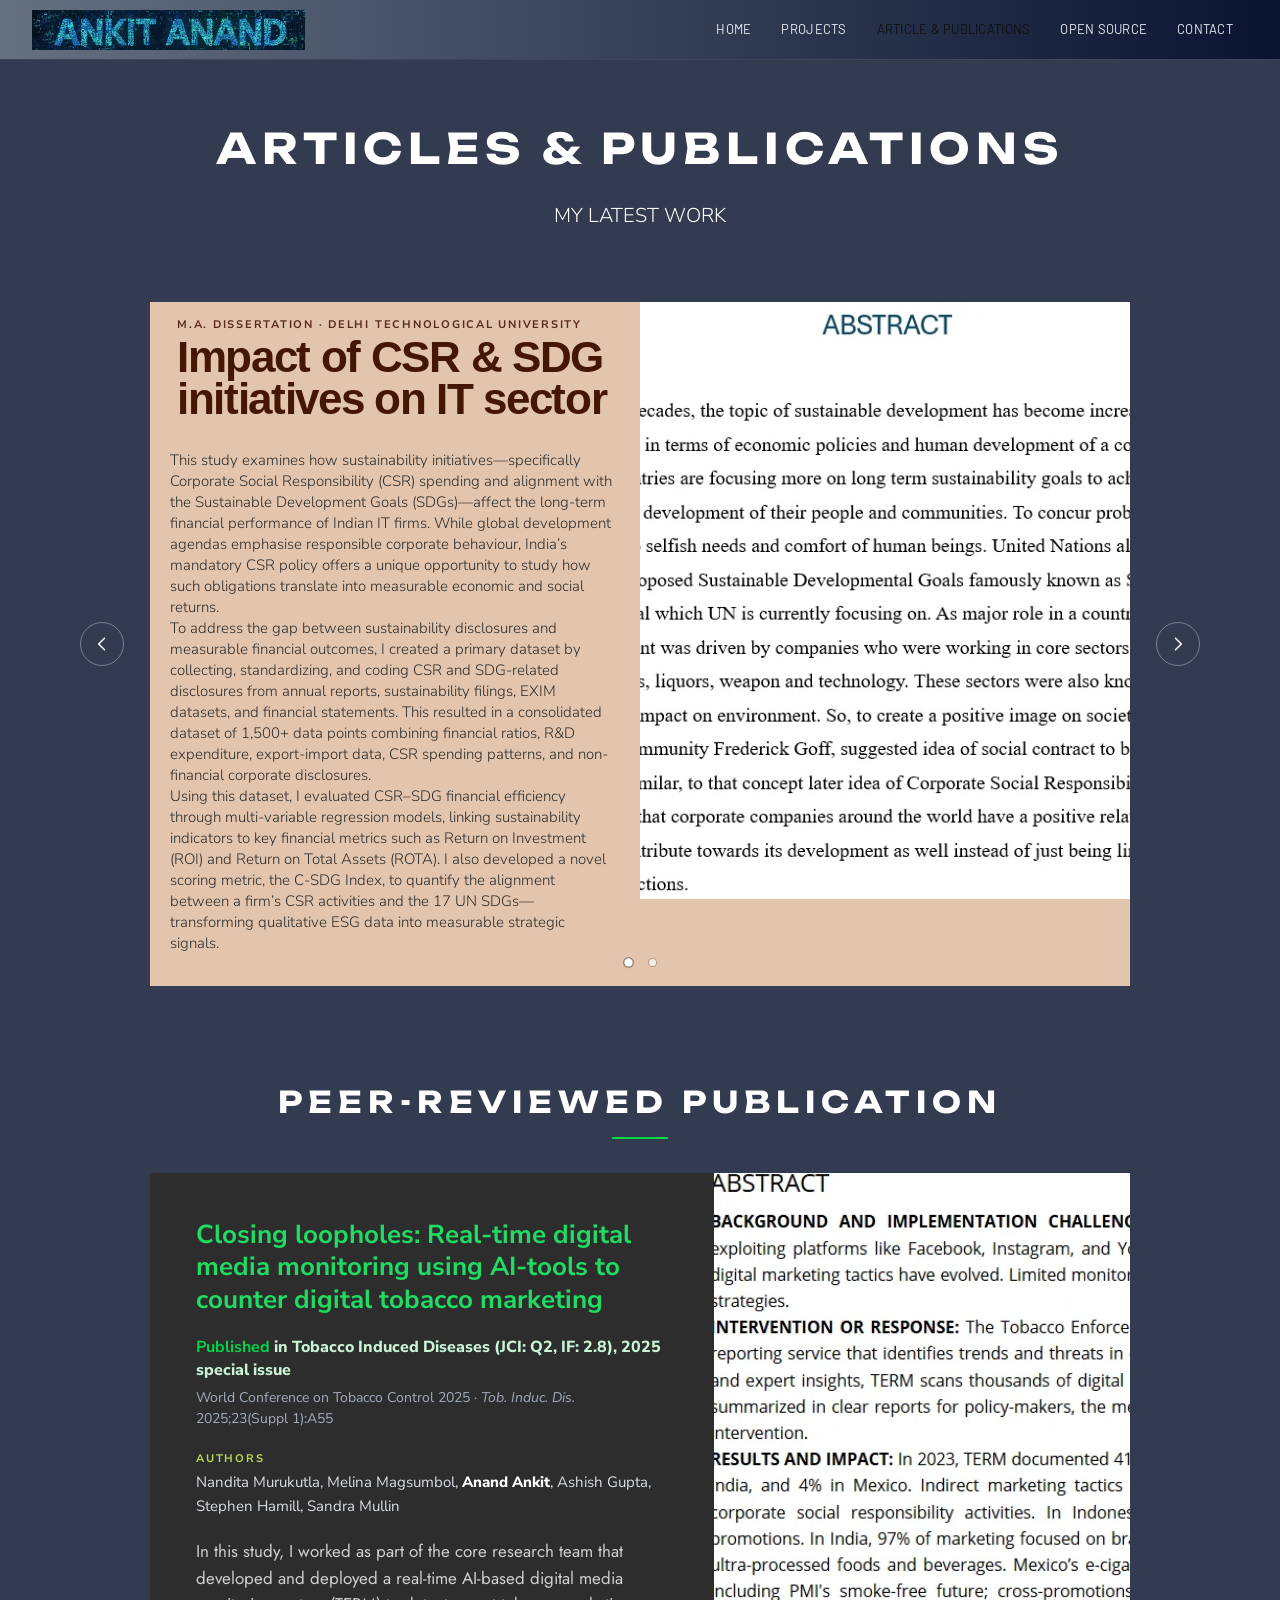
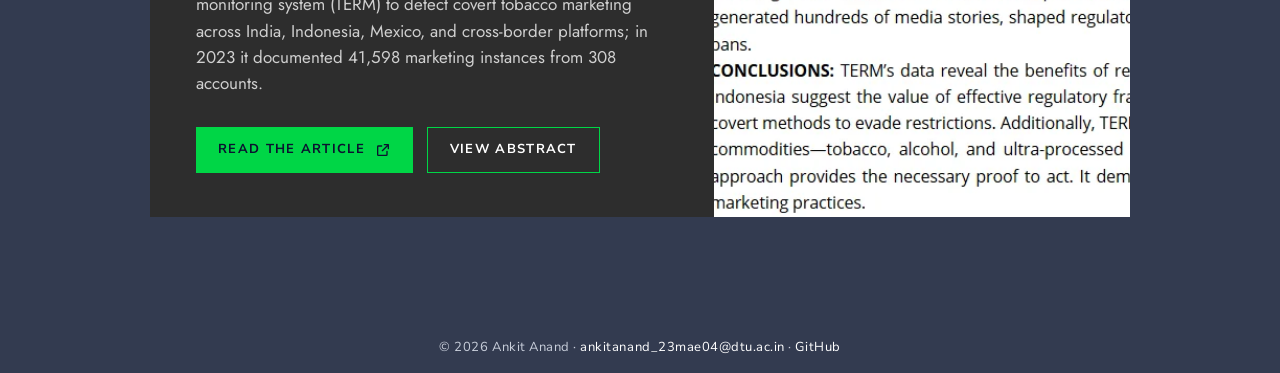
==== articles.html @ e06544c7 "Rebuild site as a recreation of the Wix portfolio Hand-built HTML/CSS/JS copy of the Wix design: her" ====
<!doctype html>
<html lang="en">
<head>
  <meta charset="utf-8">
  <meta name="viewport" content="width=device-width, initial-scale=1">
  <title>articles | Ankit Anand</title>
  <meta name="description" content="Articles and publications by Ankit Anand: an M.A. dissertation on CSR and SDG initiatives in the Indian IT sector, a Bihar–Nigeria poverty study, and a peer-reviewed paper in Tobacco Induced Diseases.">
  <meta name="theme-color" content="#0a1431">
  <link rel="icon" href="favicon.svg" type="image/svg+xml">
  <link rel="preconnect" href="https://fonts.googleapis.com">
  <link rel="preconnect" href="https://fonts.gstatic.com" crossorigin>
  <link href="https://fonts.googleapis.com/css2?family=Arimo:wght@400;700&family=Barlow:wght@300;400;500&family=Jost:wght@300;400;500;600&family=Nunito+Sans:opsz,wght@6..12,300;6..12,400;6..12,600;6..12,700;6..12,800;6..12,900&family=Playfair+Display:wght@700;800;900&family=Poppins:wght@500;600;700&family=Sedgwick+Ave+Display&family=Unbounded:wght@600;700;800&display=swap" rel="stylesheet">
  <link rel="stylesheet" href="assets/css/style.css">
  <link rel="stylesheet" href="assets/css/articles.css">
  <script>document.documentElement.classList.add("js");setTimeout(function(){if(!window.__siteReady)document.documentElement.classList.remove("js")},3000);</script>
  <script src="assets/js/main.js" defer></script>
</head>
<body>
  <a class="skip-link" href="#main">Skip to content</a>
  <header class="site-header">
    <div class="header-inner">
      <a class="logo" href="index.html" aria-label="Ankit Anand, home"><img src="assets/img/logo.webp" alt="Ankit Anand" width="273" height="40"></a>
      <button class="nav-toggle" type="button" aria-expanded="false" aria-controls="site-nav" aria-label="Open menu"><span></span><span></span><span></span></button>
      <nav class="site-nav" id="site-nav" aria-label="Main">
        <a href="index.html">Home</a>
        <a href="projects.html">Projects</a>
        <a href="articles.html" aria-current="page">Article &amp; Publications</a>
        <a href="open-source.html">Open Source</a>
        <a href="index.html#contact">Contact</a>
      </nav>
    </div>
  </header>

  <main id="main" class="art-page">

    <!-- ===== Heading (Wix: Lulo 42px + "MY LATEST WORK") ===== -->
    <header class="art-intro">
      <h1 class="art-title lulo" data-anim="reveal-in">Articles &amp; Publications</h1>
      <h2 class="art-sub" data-anim="fade-in">My latest work</h2>
    </header>

    <!-- ===== Slideshow (Wix: 980×655, two slides, vertical slide transition) ===== -->
    <div class="art-carousel" data-slideshow data-autoplay="7000" role="region" aria-roledescription="carousel" aria-label="My latest work" data-anim="float-in">
      <div class="art-slides" id="art-slides" aria-live="off">

        <div class="art-slide art-slide--csr" data-slide data-anim="fade-in" role="group" aria-roledescription="slide" aria-label="1 of 2">
          <div class="art-copy">
            <p class="art-eyebrow">M.A. dissertation &middot; Delhi Technological University</p>
            <h3 class="art-slide-title">Impact of CSR &amp; SDG initiatives on IT sector</h3>
            <div class="art-text">
              <p>This study examines how sustainability initiatives&mdash;specifically Corporate Social Responsibility (CSR) spending and alignment with the Sustainable Development Goals (SDGs)&mdash;affect the long-term financial performance of Indian IT firms. While global development agendas emphasise responsible corporate behaviour, India&rsquo;s mandatory CSR policy offers a unique opportunity to study how such obligations translate into measurable economic and social returns.</p>
              <p>To address the gap between sustainability disclosures and measurable financial outcomes, I created a primary dataset by collecting, standardizing, and coding CSR and SDG-related disclosures from annual reports, sustainability filings, EXIM datasets, and financial statements. This resulted in a consolidated dataset of 1,500+ data points combining financial ratios, R&amp;D expenditure, export-import data, CSR spending patterns, and non-financial corporate disclosures.</p>
              <p>Using this dataset, I evaluated CSR&ndash;SDG financial efficiency through multi-variable regression models, linking sustainability indicators to key financial metrics such as Return on Investment (ROI) and Return on Total Assets (ROTA). I also developed a novel scoring metric, the C-SDG Index, to quantify the alignment between a firm&rsquo;s CSR activities and the 17 UN SDGs&mdash;transforming qualitative ESG data into measurable strategic signals.</p>
            </div>
          </div>
          <button class="art-media" type="button" data-lightbox="assets/img/article-csr.webp" data-alt="Abstract of the dissertation on CSR and SDG initiatives in the Indian IT sector" data-caption="Abstract &mdash; Impact of CSR &amp; SDG initiatives on IT sector (M.A. dissertation)">
            <span class="sr-only">Enlarge image: </span>
            <img src="assets/img/article-csr.webp" alt="Abstract of the dissertation on CSR and SDG initiatives in the Indian IT sector" width="762" height="609" fetchpriority="high">
            <span class="art-zoom" aria-hidden="true"><svg viewBox="0 0 24 24" width="18" height="18" focusable="false"><circle cx="10.5" cy="10.5" r="6.5" fill="none" stroke="currentColor" stroke-width="2"/><path d="M15.5 15.5 21 21M10.5 7.5v6m-3-3h6" fill="none" stroke="currentColor" stroke-width="2" stroke-linecap="round"/></svg></span>
          </button>
        </div>

        <div class="art-slide art-slide--bihar" data-slide data-anim="fade-in" role="group" aria-roledescription="slide" aria-label="2 of 2" hidden>
          <div class="art-copy">
            <h3 class="art-slide-title">Development and Poverty Disparities: A Comparative Analysis of Bihar and Nigeria</h3>
            <div class="art-text">
              <p>I conducted primary field research, designing and administering my own household questionnaire to capture updated deprivation indicators across education, health, and living standards. To estimate current poverty and development levels, I compared India&rsquo;s 2011 MPI and HDI datasets with projected values for 2024 using a multi-method approach. This included applying the Rangarajan Committee (2014) poverty methodology, incorporating Suresh Tendulkar&rsquo;s (2005) consumption norms, and adjusting all poverty and consumption indicators using inflation-corrected MPCE indices.</p>
              <p>This integrated framework allowed me to reconstruct and update multidimensional poverty estimates and evaluate changes in human development over time.</p>
            </div>
          </div>
          <button class="art-media" type="button" data-lightbox="assets/img/article-bihar.webp" data-alt="Objectives of the study and a mind map of Bihar's socio-economic profile" data-caption="Objectives of the study &mdash; Development and Poverty Disparities: Bihar and Nigeria">
            <span class="sr-only">Enlarge image: </span>
            <img src="assets/img/article-bihar.webp" alt="Objectives of the study (HDI, household survey, MPI, agriculture) and a mind map of Bihar's socio-economic profile" width="888" height="693" fetchpriority="low" decoding="async">
            <span class="art-zoom" aria-hidden="true"><svg viewBox="0 0 24 24" width="18" height="18" focusable="false"><circle cx="10.5" cy="10.5" r="6.5" fill="none" stroke="currentColor" stroke-width="2"/><path d="M15.5 15.5 21 21M10.5 7.5v6m-3-3h6" fill="none" stroke="currentColor" stroke-width="2" stroke-linecap="round"/></svg></span>
          </button>
        </div>

      </div>

      <div class="art-controls">
        <button class="art-arrow art-prev" type="button" data-prev aria-controls="art-slides" aria-label="Previous slide"><svg viewBox="0 0 24 24" width="20" height="20" aria-hidden="true" focusable="false"><path d="M15 5 8 12l7 7" fill="none" stroke="currentColor" stroke-width="1.8" stroke-linecap="round" stroke-linejoin="round"/></svg></button>
        <div class="art-dots" role="group" aria-label="Choose a slide">
          <button class="art-dot" type="button" data-goto="0" aria-controls="art-slides" aria-current="true" aria-label="Show slide 1: Impact of CSR &amp; SDG initiatives on IT sector"></button>
          <button class="art-dot" type="button" data-goto="1" aria-controls="art-slides" aria-current="false" aria-label="Show slide 2: Development and Poverty Disparities"></button>
        </div>
        <button class="art-arrow art-next" type="button" data-next aria-controls="art-slides" aria-label="Next slide"><svg viewBox="0 0 24 24" width="20" height="20" aria-hidden="true" focusable="false"><path d="m9 5 7 7-7 7" fill="none" stroke="currentColor" stroke-width="1.8" stroke-linecap="round" stroke-linejoin="round"/></svg></button>
      </div>
    </div>

    <!-- ===== Peer-reviewed publication (home "Thesis & Publication" style) ===== -->
    <section class="art-pub" aria-labelledby="pub-heading">
      <h2 class="art-pub-heading lulo" id="pub-heading" data-anim="reveal-in">Peer-reviewed publication</h2>
      <article class="art-pub-card" data-anim="float-in">
        <div class="art-pub-body">
          <h3 class="art-pub-title"><a href="https://www.tobaccoinduceddiseases.org/Closing-loopholes-Real-time-digital-media-monitoring-using-AI-tools-to-counter-digital,206618,0,2.html" target="_blank" rel="noopener">Closing loopholes: Real-time digital media monitoring using AI-tools to counter digital tobacco marketing<span class="sr-only"> (opens in a new tab)</span></a></h3>
          <p class="art-pub-meta"><b>Published</b> in Tobacco Induced Diseases (JCI: Q2, IF: 2.8), 2025 special issue</p>
          <p class="art-pub-cite">World Conference on Tobacco Control 2025 &middot; <cite>Tob. Induc. Dis.</cite> 2025;23(Suppl 1):A55</p>
          <p class="art-pub-authors"><span class="art-pub-label">Authors</span>Nandita Murukutla, Melina Magsumbol, <strong>Anand Ankit</strong>, Ashish Gupta, Stephen Hamill, Sandra Mullin</p>
          <p class="art-pub-summary">In this study, I worked as part of the core research team that developed and deployed a real-time AI-based digital media monitoring system (TERM) to detect covert tobacco marketing across India, Indonesia, Mexico, and cross-border platforms; in 2023 it documented 41,598 marketing instances from 308 accounts.</p>
          <div class="art-pub-actions">
            <a class="btn-green" href="https://www.tobaccoinduceddiseases.org/Closing-loopholes-Real-time-digital-media-monitoring-using-AI-tools-to-counter-digital,206618,0,2.html" target="_blank" rel="noopener">Read the article<span class="sr-only"> (opens in a new tab)</span><svg viewBox="0 0 24 24" width="16" height="16" aria-hidden="true" focusable="false"><path d="M14 4h6v6m0-6-9 9m7 1v5a1 1 0 0 1-1 1H5a1 1 0 0 1-1-1V7a1 1 0 0 1 1-1h5" fill="none" stroke="currentColor" stroke-width="2" stroke-linecap="round" stroke-linejoin="round"/></svg></a>
            <button class="btn-outline" type="button" data-lightbox="assets/img/abstract.webp" data-alt="Conference abstract: background, intervention, results and conclusions of the TERM study" data-caption="Abstract &mdash; World Conference on Tobacco Control 2025, Tobacco Induced Diseases">View abstract</button>
          </div>
        </div>
        <!-- mouse shortcut to the same lightbox; keyboard users have the "View abstract" button -->
        <div class="art-pub-preview" data-lightbox="assets/img/abstract.webp" data-alt="Conference abstract: background, intervention, results and conclusions of the TERM study" data-caption="Abstract &mdash; World Conference on Tobacco Control 2025, Tobacco Induced Diseases">
          <img src="assets/img/abstract.webp" alt="Abstract of the TERM study: background, intervention, results and conclusions" width="919" height="615" loading="lazy" decoding="async">
          <span class="art-zoom" aria-hidden="true"><svg viewBox="0 0 24 24" width="18" height="18" focusable="false"><circle cx="10.5" cy="10.5" r="6.5" fill="none" stroke="currentColor" stroke-width="2"/><path d="M15.5 15.5 21 21M10.5 7.5v6m-3-3h6" fill="none" stroke="currentColor" stroke-width="2" stroke-linecap="round"/></svg></span>
        </div>
      </article>
    </section>

  </main>

  <footer class="site-footer">
    <p>&copy; <span data-year>2026</span> Ankit Anand &middot; <a href="mailto:ankitanand_23mae04@dtu.ac.in">ankitanand_23mae04@dtu.ac.in</a> &middot; <a href="https://github.com/Chuggu12" target="_blank" rel="noopener">GitHub</a></p>
  </footer>

  <script>
    /* Carousel extras that main.js does not cover:
       1. screen readers stay quiet while the slides auto-rotate and hear each change once the
          visitor takes control (WAI-ARIA carousel pattern);
       2. autoplay stays paused while an image is open in the lightbox, so the slide (and the
          button that gets focus back on close) is still showing when the dialog closes. */
    (function () {
      var root = document.querySelector(".art-carousel");
      var live = document.getElementById("art-slides");
      if (!root || !live) return;
      var polite = function () { live.setAttribute("aria-live", "polite"); };
      root.addEventListener("focusin", polite);
      root.addEventListener("click", polite);
      document.addEventListener("mouseleave", function (e) {
        if (e.target === root && document.querySelector("dialog[open]")) e.stopPropagation();
      }, true);
    })();
  </script>
</body>
</html>
---- assets/css/style.css ----
/* =========================================================
   Ankit Anand — site styles (hand-built recreation of the Wix design)
   Shared tokens, header/footer, Wix-style motion, and home page sections.
   Page-specific styles live in projects.css / articles.css / open-source.css
   ========================================================= */

:root {
  /* palette sampled from the Wix site */
  --navy: #091330;
  --navy-2: #0a1431;
  --slate: #333b50;
  --slate-2: #4d5466;
  --slate-3: #52596c;
  --gray-band: #5d5d60;
  --charcoal: #2d2d2d;
  --header-l: #657081;
  --green: #00d646;
  --lime: #c2ff00;
  --olive: #bada55;
  --mint: #c1efee;
  --mint-2: #d0f2d8;
  --steel: rgb(190, 199, 213);
  --purple-1: #a446d4;
  --purple-2: #8218e6;
  --purple-box: rgba(70, 30, 110, .38);
  --tab-bar: #e6e0de;
  --tab-panel: #b2beb0;
  --cream: #f6ebe4;
  --white: #ffffff;
  --ink: #111111;

  /* type — free stand-ins for the Wix fonts (Lulo Clean, Avenir, Futura, DIN, CA Smut) */
  --f-lulo: "Unbounded", "Arial Black", sans-serif;
  --f-avenir: "Nunito Sans", "Avenir Next", Avenir, "Segoe UI", sans-serif;
  --f-futura: "Jost", Futura, "Century Gothic", sans-serif;
  --f-din: "Barlow", "DIN Next", "Segoe UI", sans-serif;
  --f-poppins: "Poppins", "Segoe UI", sans-serif;
  --f-serif: "Playfair Display", Georgia, serif;
  --f-helv: "Arimo", Helvetica, Arial, sans-serif;
  --f-graffiti: "Sedgwick Ave Display", "Permanent Marker", cursive;

  /* Wix motion curves */
  --ease-wix: cubic-bezier(.645, .045, .355, 1);
  --ease-float: cubic-bezier(.445, .05, .55, .95);

  --header-h: 59px;
}

*, *::before, *::after { box-sizing: border-box; }

html { scroll-behavior: smooth; scroll-padding-top: var(--header-h); -webkit-text-size-adjust: 100%; }

body {
  margin: 0;
  background: var(--slate);
  color: var(--white);
  font: 400 15px/1.5 var(--f-avenir);
  -webkit-font-smoothing: antialiased;
  overflow-x: hidden;
}

img, video { max-width: 100%; display: block; }
a { color: inherit; }
button { font: inherit; color: inherit; }
p { margin: 0; }
h1, h2, h3, h4 { margin: 0; font-weight: inherit; }

:focus-visible { outline: 2px solid var(--green); outline-offset: 3px; }

.sr-only {
  position: absolute !important; width: 1px; height: 1px; padding: 0; margin: -1px;
  overflow: hidden; clip: rect(0 0 0 0); white-space: nowrap; border: 0;
}

.skip-link {
  position: fixed; left: 12px; top: -60px; z-index: 200;
  background: var(--green); color: #000; padding: 10px 16px; text-decoration: none; font-weight: 700;
  transition: top .2s;
}
.skip-link:focus { top: 12px; }

/* ---------- Header (fixed, gradient bar like the Wix header) ---------- */
.site-header {
  position: fixed; inset: 0 0 auto 0; z-index: 100;
  height: var(--header-h);
  background: linear-gradient(90deg, var(--header-l) 0%, #3b465c 45%, var(--navy-2) 100%);
  box-shadow: 0 1px 0 rgba(255, 255, 255, .06);
}
.header-inner {
  height: 100%; max-width: 1440px; margin: 0 auto; padding: 0 83px;
  display: flex; align-items: center; justify-content: space-between; gap: 24px;
}
.logo { display: block; flex: none; }
.logo img { width: 273px; height: 40px; object-fit: cover; }

.site-nav { display: flex; align-items: center; gap: 0; margin-right: 290px; }
.site-nav a {
  display: block; padding: 0 15px; line-height: var(--header-h);
  font: 400 13px/var(--header-h) var(--f-din); letter-spacing: .02em;
  color: #e7ebf1; text-decoration: none; text-transform: uppercase; white-space: nowrap;
  transition: color .25s ease;
}
.site-nav a:hover { color: var(--green); }
.site-nav a[aria-current="page"] { color: var(--ink); }

.nav-toggle {
  display: none; width: 44px; height: 44px; border: 0; background: transparent; cursor: pointer;
  position: relative; flex: none;
}
.nav-toggle span {
  position: absolute; left: 11px; right: 11px; height: 2px; background: #fff; border-radius: 2px;
  transition: transform .3s var(--ease-wix), opacity .2s;
}
.nav-toggle span:nth-child(1) { top: 15px; }
.nav-toggle span:nth-child(2) { top: 21px; }
.nav-toggle span:nth-child(3) { top: 27px; }
.nav-open .nav-toggle span:nth-child(1) { transform: translateY(6px) rotate(45deg); }
.nav-open .nav-toggle span:nth-child(2) { opacity: 0; }
.nav-open .nav-toggle span:nth-child(3) { transform: translateY(-6px) rotate(-45deg); }

main { padding-top: var(--header-h); }

/* ---------- Shared type helpers ---------- */
.lulo {
  font-family: var(--f-lulo); font-weight: 700; text-transform: uppercase;
  letter-spacing: .14em; line-height: 1.3;
}
.see-more {
  display: inline-block; font: 300 24px/1.8 var(--f-avenir); letter-spacing: .1em;
  color: #f2f2f2; text-decoration: underline; text-underline-offset: 5px; text-decoration-thickness: 1px;
  text-transform: uppercase; transition: color .25s;
}
.see-more span { color: #d4d6dc; }
.see-more:hover, .see-more:hover span { color: var(--green); }

.btn-outline {
  display: inline-flex; align-items: center; justify-content: center;
  min-width: 220px; height: 48px; padding: 0 20px;
  border: 1px solid var(--green); color: #fff; background: transparent;
  font: 400 14px/1 var(--f-avenir); letter-spacing: .02em; text-decoration: none; text-transform: uppercase;
  transition: background-color .4s ease, color .4s ease;
}
.btn-outline:hover { background: var(--green); color: #0b1330; }

.btn-green {
  display: inline-flex; align-items: center; justify-content: center;
  height: 40px; padding: 0 22px; border: 0; cursor: pointer;
  background: var(--green); color: #fff; font: 400 14px/1 var(--f-avenir); text-decoration: none;
  transition: background-color .3s ease, transform .3s var(--ease-wix);
}
.btn-green:hover { background: #00b83c; }

/* ---------- Wix motion presets (timings measured from the live site) ----------
   fade-expand    : opacity 0→1 linear + scale .8→1, 1.2s, cubic-bezier(.645,.045,.355,1)
   fade-expand-lg : same but scale .6→1, 1.8s, .9s delay
   float-in       : opacity + translateY(60px)→0, 1.2s, cubic-bezier(.445,.05,.55,.95)
   reveal-in      : clip-path wipe left→right, .95s, cubic-bezier(.645,.045,.355,1)
   fade-in        : opacity only, 1.2s                                               */
@keyframes wix-fade { from { opacity: 0; } to { opacity: 1; } }
@keyframes wix-expand { from { transform: scale(var(--from-scale, .8)); } to { transform: none; } }
@keyframes wix-float { from { transform: translateY(60px); } to { transform: none; } }
@keyframes wix-reveal {
  from { clip-path: polygon(0 0, 0 0, 0 100%, 0 100%); }
  to { clip-path: polygon(0 0, 100% 0, 100% 100%, 0 100%); }
}

.js [data-anim]:not(.is-in) { opacity: 0; }
[data-anim].is-in { animation-fill-mode: both; animation-delay: var(--delay, 0s); }
[data-anim="fade-in"].is-in { animation: wix-fade 1.2s linear var(--delay, 0s) both; }
[data-anim="fade-expand"].is-in {
  animation: wix-fade 1.2s linear var(--delay, 0s) both, wix-expand 1.2s var(--ease-wix) var(--delay, 0s) both;
}
[data-anim="fade-expand-lg"].is-in {
  --from-scale: .6;
  animation: wix-fade 1.8s linear var(--delay, .9s) both, wix-expand 1.8s var(--ease-wix) var(--delay, .9s) both;
}
[data-anim="float-in"].is-in {
  animation: wix-fade 1.2s var(--ease-float) var(--delay, 0s) both, wix-float 1.2s var(--ease-float) var(--delay, 0s) both;
}
[data-anim="reveal-in"].is-in { animation: wix-reveal .95s var(--ease-wix) var(--delay, 0s) both; }

/* parallax background layers (scroll-linked, driven by main.js) */
.parallax { position: absolute; inset: 0; overflow: hidden; z-index: 0; }
.parallax > .parallax-layer {
  position: absolute; left: 0; right: 0; top: -20%; height: 140%;
  background-size: cover; background-position: center; will-change: transform;
}

/* ---------- Footer ---------- */
.site-footer {
  background: var(--slate); color: #c9cfdb; text-align: center;
  padding: 16px 20px; font: 400 13px/1.6 var(--f-avenir); letter-spacing: .04em;
}
.site-footer a { color: #fff; text-decoration: none; }
.site-footer a:hover { color: var(--green); }

/* ---------- Dialogs: lightbox & generic modal ---------- */
dialog.lightbox, dialog.modal {
  border: 0; padding: 0; max-width: min(1100px, 94vw); max-height: 92vh;
  background: transparent; color: #fff; overflow: visible;
}
dialog::backdrop { background: rgba(5, 9, 20, .86); backdrop-filter: blur(3px); }
dialog[open] { animation: wix-fade .35s linear both, wix-expand .45s var(--ease-wix) both; --from-scale: .94; }
.lightbox figure { margin: 0; }
.lightbox img { max-height: 80vh; width: auto; margin: 0 auto; background: #fff; box-shadow: 0 20px 60px rgba(0, 0, 0, .5); }
.lightbox figcaption { text-align: center; margin-top: 14px; font: 400 16px/1.5 var(--f-helv); color: #e8ecf3; }
.dialog-close {
  position: absolute; top: -46px; right: -6px; width: 40px; height: 40px; border: 0; cursor: pointer;
  background: transparent; color: #fff; font-size: 30px; line-height: 1;
}
.dialog-close:hover { color: var(--green); }
.modal-card {
  position: relative; background: var(--charcoal); color: #eee; padding: 34px 36px 30px;
  width: min(820px, 94vw); max-height: 86vh; overflow: auto; box-shadow: 0 20px 60px rgba(0, 0, 0, .5);
}
.modal-card .dialog-close { top: 8px; right: 10px; }

/* =========================================================
   HOME PAGE
   ========================================================= */

/* ---------- Hero ---------- */
.hero { position: relative; height: 857px; overflow: hidden; background: #6b4a3a; }
.hero .parallax-layer {
  background-image: url("../img/photo-wide.webp");
  background-position: 38% 30%;
}
.hero-copy {
  position: absolute; z-index: 1; left: 61.5%; top: 106px;
  color: #fff; text-shadow: 0 2px 18px rgba(0, 0, 0, .25);
}
.hero-title {
  font-family: var(--f-lulo); font-weight: 700; text-transform: uppercase;
  font-size: 65px; line-height: 1.48; letter-spacing: .15em; margin: 0;
}
.hero-title > span { display: block; }
.hero-title .g { color: var(--green); }
.hero-sub {
  display: flex; align-items: center; gap: 10px; margin-top: 10px;
  font: 300 24px/1.8 var(--f-avenir); letter-spacing: .18em;
}
.hero-sub img { width: 55px; height: 32px; object-fit: contain; background: #fff; padding: 2px 4px; }

/* ---------- About box (navy, overlaps hero) ---------- */
.about-box {
  position: relative; z-index: 2;
  width: min(1118px, calc(100% - 40px)); margin: -298px auto 0;
  background: var(--navy); padding: 4px 4px 9px; text-align: center;
}
.about-box h2 {
  position: relative; display: inline-block; float: left; margin: 6px 0 0 18px;
  font: 800 50px/1 var(--f-avenir); color: var(--mint); letter-spacing: 0;
  padding-right: 12px;
}
.about-box h2::after {
  content: ""; position: absolute; right: -14px; top: -7px; width: 58px; height: 58px;
  border: 2px solid transparent; border-right-color: var(--green); border-radius: 50%;
}
.about-box p {
  clear: both; padding-top: 18px;
  font: 700 24px/2.1 var(--f-avenir); color: #fff; letter-spacing: -.01em;
}
.about-box .btn-outline { margin: 2px auto 0; }

/* ---------- Purple: accolades + professional ---------- */
.purple {
  position: relative; margin-top: -40px; padding: 120px 0 0;
  background: linear-gradient(100deg, var(--purple-1) 0%, #9230da 45%, var(--purple-2) 100%);
}
.purple-title {
  text-align: center; color: var(--lime); font-size: 42px; line-height: 1.3; letter-spacing: .18em;
}
.accolades-grid {
  display: grid; grid-template-columns: repeat(3, 1fr); gap: 14px;
  max-width: 1440px; margin: 22px auto 0; padding: 0 16px; align-items: start;
}
.accolades-col { display: grid; gap: 14px; }
.cert {
  display: block; width: 100%; padding: 0; border: 0; cursor: zoom-in; text-align: center;
  background: #fff; color: #111; transition: transform .4s var(--ease-wix), box-shadow .4s ease;
}
.cert:hover { transform: translateY(-4px); box-shadow: 0 14px 34px rgba(30, 0, 60, .35); }
.cert img { width: 100%; height: auto; }
.cert-cap { display: block; padding: 22px 20px 26px; }
.cert-cap strong { display: block; font: 400 18px/1.3 var(--f-helv); color: #111; }
.cert-cap small { display: block; margin-top: 12px; font: 400 14px/1.45 var(--f-helv); color: #111; }

.professional { margin-top: 26px; }
.skill-cols {
  display: grid; grid-template-columns: repeat(4, 1fr); gap: 12px;
  max-width: 1440px; margin: 30px auto 0; padding: 0 10px 0 5px;
}
.skill-box {
  position: relative; display: flex; flex-direction: column; justify-content: space-between;
  min-height: 725px; border: 10px solid #000;
  background: linear-gradient(170deg, rgba(110, 50, 150, .55), rgba(100, 30, 160, .35));
  padding: 50px 0 14px;
}
.pills { display: flex; flex-wrap: wrap; justify-content: center; gap: 8px 6px; padding: 0; }
.pill {
  display: inline-flex; align-items: center; justify-content: center;
  width: var(--w, 150px); max-width: 100%; height: var(--h, 54px); padding: 0 6px;
  border-radius: 999px; background: var(--bg, #ccc); color: var(--fg, #2a2a2a);
  font: 700 var(--fs, 24px)/1 var(--f-serif); letter-spacing: .04em; text-transform: uppercase; white-space: nowrap;
  transition: transform .35s var(--ease-wix), box-shadow .35s ease, filter .35s ease;
}
.pill:hover { transform: translateY(-3px) scale(1.04); box-shadow: 0 10px 22px rgba(0, 0, 0, .25); filter: saturate(1.15); }
.pill-break { flex-basis: 100%; height: 0; }
.skill-box h3 {
  text-align: center; font: 600 40px/1.1 var(--f-poppins); color: #000; margin: 0 4px;
}
.skill-box h3.olive { color: var(--olive); }

.devtools {
  margin: 30px 3px 0; border: 10px solid #000; padding: 26px 40px 48px;
  background: linear-gradient(90deg, #667182 0%, #3d475b 50%, var(--navy-2) 100%);
}
.devtools h2 { text-align: center; font: 600 40px/1.2 var(--f-poppins); color: var(--mint-2); }
.tools-row {
  display: flex; align-items: center; justify-content: space-between; gap: 28px;
  margin-top: 40px; flex-wrap: wrap;
}
.tools-row img {
  height: 152px; width: auto; object-fit: contain;
  transition: transform .4s var(--ease-wix), filter .4s ease;
}
.tools-row img:hover { transform: translateY(-6px) scale(1.04); filter: drop-shadow(0 12px 20px rgba(0, 0, 0, .35)); }
.purple-tail { height: 10px; }

/* ---------- Experience & education timeline ---------- */
.experience {
  position: relative; overflow: hidden; padding: 30px 0 70px;
  background:
    radial-gradient(ellipse 80% 50% at 70% 60%, rgba(255, 255, 255, .07), transparent 70%),
    linear-gradient(180deg, #4f5668 0%, #4d5466 50%, #545b6d 100%);
}
.mountains { position: absolute; inset: auto 0 0 0; height: 75%; opacity: .5; pointer-events: none; }
.exp-title {
  position: relative; text-align: center; font-size: 42px; letter-spacing: .2em; color: #fff;
}
.exp-title .steel { color: var(--steel); }

.timeline { position: relative; max-width: 1440px; margin: 58px auto 0; }
.timeline::before {
  content: ""; position: absolute; left: 651px; top: 10px; bottom: 0; width: 2px; background: var(--green);
}
.tl-row { position: relative; display: grid; grid-template-columns: 641px 1fr; column-gap: 20px; }
.tl-dot {
  position: absolute; left: 645px; width: 14px; height: 14px; border-radius: 50%; background: var(--green);
  box-shadow: 0 0 0 0 rgba(0, 214, 70, .6); animation: dot-pulse 2.4s ease-out infinite;
}
@keyframes dot-pulse { 0% { box-shadow: 0 0 0 0 rgba(0, 214, 70, .55); } 80%, 100% { box-shadow: 0 0 0 12px rgba(0, 214, 70, 0); } }

.tl-meta { font: 800 16px/1.4 var(--f-avenir); letter-spacing: .05em; color: var(--green); text-transform: uppercase; }
.tl-meta .months { margin-left: 108px; }
.tl-org { font: 700 24px/1.2 var(--f-avenir); color: #000; text-transform: uppercase; margin-top: 12px; }
.tl-head { font: 700 18px/1.3 var(--f-avenir); color: var(--green); margin: 0 0 4px; }
.tl-list { margin: 0; padding: 0; list-style: none; font: 700 14px/1.9 var(--f-avenir); color: #fff; }
.tl-list li { position: relative; padding-left: 12px; }
.tl-list li::before { content: "•"; position: absolute; left: 0; }
.tl-left { text-align: right; padding-left: 20px; }
.tl-left .tl-list li { padding-left: 0; padding-right: 0; }
.tl-left .tl-list li::before { position: static; margin-right: 5px; }
.tl-group { margin-bottom: 40px; }

.exp-row { padding-top: 0; }
.exp-row .tl-dot { top: 2px; }
.exp-head { grid-column: 2; padding-left: 0; }
.exp-head .tl-org, .exp-head .tl-role { margin-left: 6px; }
.exp-left { grid-column: 1; padding-top: 30px; padding-left: 20px; text-align: right; }
.exp-left .tl-list li { padding-left: 0; }
.exp-left .tl-list li::before { position: static; margin-right: 5px; }
.exp-right { grid-column: 2; padding-top: 30px; padding-right: 10px; }
.exp-right .tl-list.dots li { padding-left: 22px; }
.exp-right .tl-list.dots li::before { left: 8px; }

.edu-row { margin-top: 26px; }
.edu-row .tl-dot { top: 6px; }
.tl-year { font: 800 16px/1.4 var(--f-avenir); letter-spacing: .05em; color: var(--green); }
.tl-degree { font: 700 24px/1.17 var(--f-avenir); color: #000; text-transform: uppercase; }
.edu-ma .tl-left { text-align: right; }
.edu-ma .tl-courses { margin: 38px 0 0 auto; width: 200px; }
.tl-courses { text-align: center; }
.tl-courses h4 { font: 700 16px/1.4 var(--f-avenir); color: var(--green); margin-bottom: 18px; }
.tl-courses ul { list-style: none; margin: 0; padding: 0; font: 700 12px/1.4 var(--f-avenir); color: #c7c7c7; text-transform: uppercase; }
.edu-ma .tl-right { padding-top: 96px; }
.thesis-title { font: 700 14px/1.6 var(--f-avenir); color: var(--olive); margin: 4px 0 8px; }
.edu-bsc { margin-top: 30px; }
.edu-bsc .tl-right { padding-top: 0; }
.edu-bsc .tl-left { text-align: left; padding: 120px 0 0 5px; }
.edu-bsc .tl-courses { width: 160px; margin: 50px 0 0 10px; }
.bsc-tools { font: 700 14px/1.6 var(--f-avenir); color: var(--olive); margin-bottom: 8px; }
.bsc-list { list-style: disc; padding-left: 27px; font: 700 15px/1.4 var(--f-avenir); color: #fff; margin: 0; }
.bsc-list li { margin-bottom: 1px; }

/* ---------- Portfolio (tabs) ---------- */
.portfolio-head { position: relative; text-align: center; margin-top: 90px; }
.portfolio-head h2 { font-size: 63px; letter-spacing: .2em; color: #fff; }
.portfolio-head .see-more { margin-top: 2px; }
.tabs { position: relative; max-width: 1049px; margin: 34px auto 0; }
.tablist-wrap { position: relative; background: var(--tab-bar); }
.tablist {
  display: flex; overflow-x: auto; scrollbar-width: none; scroll-behavior: smooth;
  margin-right: 36px;
}
.tablist::-webkit-scrollbar { display: none; }
.tab {
  flex: 0 0 auto; min-width: 182px; height: 59px; padding: 0 22px; border: 0; cursor: pointer;
  background: var(--tab-bar); color: #1a1a1a; font: 400 15px/1 var(--f-avenir); text-transform: uppercase; letter-spacing: .01em;
  transition: background-color .3s ease;
}
.tab:hover { background: #d8d2cf; }
.tab[aria-selected="true"] { background: var(--tab-panel); text-decoration: underline; text-underline-offset: 3px; }
.tab-scroll {
  position: absolute; right: 0; top: 0; width: 36px; height: 59px; border: 0; cursor: pointer;
  background: var(--tab-bar); color: #222; font-size: 22px;
}
.tab-panel { background: var(--tab-panel); color: #000; padding: 26px 37px 32px 13px; min-height: 531px; }
.tab-panel[hidden] { display: none; }
.tab-panel.is-showing { animation: wix-fade .6s linear both; }
.tp-grid { display: grid; grid-template-columns: 481px 1fr; gap: 10px; align-items: start; }
.tp-title { font: 500 24px/1.2 var(--f-futura); color: #111; }
.tp-tools { font: 500 24px/1.2 var(--f-futura); color: #111; margin: 26px 0 0; }
.tp-tools.cream { color: var(--cream); }
.tp-desc { font: 300 15px/1.6 var(--f-futura); letter-spacing: .05em; color: #000; margin-top: 18px; }
.tp-desc.lg { font-size: 18px; }
.tp-desc b { font-weight: 600; }
.tp-desc ul { margin: 0; padding-left: 18px; }
.tp-desc li { margin-bottom: 8px; font-weight: 500; }
.tp-media img, .tp-media video { width: 100%; height: auto; background: #fff; }
.tp-media video { background: #000; aspect-ratio: 16 / 9; }

/* ---------- Drip divider + thesis & publication ---------- */
.drip { display: block; width: 100%; height: 100px; margin-top: 140px; }
.band { text-align: center; color: #fff; }
.band-title { background: var(--slate-3); padding: 18px 10px 14px; font-size: 56px; letter-spacing: .2em; line-height: 1.3; }
.band-link { background: var(--gray-band); padding: 0 10px 6px; }
.pub-wrap { background: var(--gray-band); padding: 0 60px 60px; }
.pub-card { display: grid; grid-template-columns: 1fr 1fr; max-width: 1320px; margin: 0 auto; min-height: 794px; }
.pub-left { background: var(--charcoal); padding: 58px 22px 50px 132px; }
.pub-left h3 { font: 700 26px/1.25 var(--f-avenir); color: #1fdc63; text-align: center; margin: 0 0 24px -110px; }
.pub-left h3 a { color: inherit; text-decoration: none; background: linear-gradient(currentColor, currentColor) 0 100% / 0 1px no-repeat; transition: background-size .4s var(--ease-wix); }
.pub-left h3 a:hover { background-size: 100% 1px; }
.pub-meta { font: 800 16px/1.4 var(--f-avenir); color: #c9f5d6; margin: 0 0 48px; }
.pub-meta b { color: var(--green); }
.pub-points { margin: 0; padding-left: 20px; font: 700 17px/1.42 var(--f-futura); color: #cfcfcf; }
.pub-points li { margin-bottom: 24px; font-weight: 400; }
.pub-right { position: relative; overflow: hidden; background: #fff; cursor: zoom-in; border: 0; padding: 0; }
.pub-right img { width: 100%; height: 100%; object-fit: cover; object-position: left top; transition: transform 6s linear; }
.pub-right:hover img { transform: scale(1.06) translateY(-4%); }

/* ---------- Open source (home) ---------- */
.os-band { background: var(--slate); color: #fff; padding: 12px 70px 8px; font-size: 56px; letter-spacing: .2em; }
.os-body { background: var(--charcoal); padding: 30px 20px 200px; text-align: center; }
.snake { width: min(880px, 100%); height: auto; margin: 0 auto; }
.os-body .soon { display: inline-block; margin-top: 12px; font: 700 40px/1.2 var(--f-avenir); color: var(--green); text-decoration: none; }
.os-body .soon:hover { text-decoration: underline; text-underline-offset: 6px; }

/* ---------- Contact ---------- */
.contact { position: relative; overflow: hidden; padding: 70px 20px 186px; }
.contact .parallax-layer {
  background:
    linear-gradient(180deg, rgba(30, 38, 58, .55), rgba(30, 38, 58, .75)),
    repeating-linear-gradient(118deg, rgba(255, 255, 255, .035) 0 2px, transparent 2px 46px),
    repeating-linear-gradient(118deg, rgba(0, 0, 0, .12) 0 18px, transparent 18px 120px),
    linear-gradient(135deg, #4a5670 0%, #2e3850 55%, #222a3e 100%);
}
.contact-title {
  position: relative; z-index: 1; text-align: center; margin-bottom: 20px;
  font: 400 70px/1 var(--f-graffiti); font-style: italic; color: var(--mint);
  -webkit-text-stroke: 1.5px #0d1a2e; transform: skewX(-8deg); letter-spacing: .02em;
}
.contact-box {
  position: relative; z-index: 1; max-width: 901px; margin: 0 auto; background: var(--slate);
  display: grid; grid-template-columns: 1fr 323px; gap: 32px; padding: 64px 139px 51px 55px;
}
.contact-info { font: 400 15px/1.7 var(--f-avenir); letter-spacing: .05em; color: #fff; padding-top: 56px; }
.contact-info h3 { font: 700 15px/1.7 var(--f-avenir); margin-bottom: 26px; }
.contact-info .rt { font-weight: 700; font-size: 18px; margin: 40px 0 26px; }
.contact-info a { color: #fff; font-weight: 700; text-decoration: none; }
.contact-info a:hover { color: var(--green); }
.contact-form { display: grid; grid-template-columns: 1fr 1fr; gap: 0 16px; }
.contact-form label { display: block; font: 400 14px/1 var(--f-avenir); color: #fff; margin: 0 0 9px; }
.contact-form .full { grid-column: 1 / -1; }
.contact-form .field { margin-bottom: 25px; }
.contact-form input, .contact-form textarea {
  width: 100%; height: 37px; border: 1px solid transparent; border-radius: 0; background: #fff; color: #111;
  padding: 6px 10px; font: 400 15px/1.3 var(--f-avenir); transition: border-color .25s, box-shadow .25s;
}
.contact-form textarea { height: 92px; resize: vertical; }
.contact-form input:focus, .contact-form textarea:focus { outline: none; border-color: var(--green); box-shadow: 0 0 0 3px rgba(0, 214, 70, .25); }
.contact-form input:user-invalid { border-color: #ff6b6b; }
.contact-form .btn-green { width: 100%; }
.form-status { grid-column: 1 / -1; min-height: 22px; margin-top: 10px; font: 400 14px/1.4 var(--f-avenir); color: var(--mint); }

/* =========================================================
   Responsive
   ========================================================= */
@media (max-width: 1360px) {
  .site-nav { margin-right: 0; }
  .header-inner { padding: 0 32px; }
  .timeline::before, .tl-dot { left: calc(45% + 10px); }
  .tl-dot { margin-left: -6px; }
  .tl-row { grid-template-columns: 45% 1fr; }
}

@media (max-width: 1100px) {
  .hero { height: 760px; }
  .hero-copy { left: auto; right: 4%; top: 80px; }
  .hero-title { font-size: 52px; }
  .about-box { margin-top: -230px; }
  .about-box p { font-size: 20px; }
  .skill-cols { grid-template-columns: repeat(2, 1fr); padding: 0 12px; }
  .skill-box { min-height: 560px; }
  .tp-grid { grid-template-columns: 1fr; }
  .pub-left { padding: 48px 32px; }
  .pub-left h3 { margin-left: 0; }
  .band-title, .os-band { font-size: 40px; }
  .contact-box { padding: 48px 40px; }
}

@media (max-width: 860px) {
  .nav-toggle { display: block; }
  .header-inner { padding: 0 12px 0 16px; }
  .logo img { width: 205px; height: 30px; }
  .site-nav {
    position: fixed; inset: var(--header-h) 0 auto 0; flex-direction: column; align-items: stretch;
    background: var(--navy-2); padding: 8px 0 18px; margin: 0;
    transform: translateY(-8px); opacity: 0; visibility: hidden;
    transition: transform .35s var(--ease-wix), opacity .25s ease, visibility 0s .35s;
  }
  .nav-open .site-nav { transform: none; opacity: 1; visibility: visible; transition: transform .35s var(--ease-wix), opacity .25s ease; }
  .site-nav a { line-height: 52px; font-size: 15px; padding: 0 24px; text-align: center; }
  .site-nav a[aria-current="page"] { color: var(--green); }

  .hero { height: 620px; }
  .hero .parallax-layer { background-position: 30% 30%; }
  .hero-copy { left: 16px; right: 16px; top: auto; bottom: 230px; }
  .hero-title { font-size: 34px; line-height: 1.35; }
  .hero-sub { font-size: 16px; letter-spacing: .12em; flex-wrap: wrap; }
  .about-box { margin-top: -200px; }
  .about-box h2 { font-size: 40px; }
  .about-box p { font-size: 17px; line-height: 1.9; padding: 14px 12px 4px; }
  .purple { padding-top: 90px; }
  .purple-title { font-size: 26px; letter-spacing: .12em; }
  .accolades-grid { grid-template-columns: 1fr; max-width: 560px; margin-left: auto; margin-right: auto; }
  .skill-cols { grid-template-columns: 1fr; max-width: 420px; margin-left: auto; margin-right: auto; }
  .skill-box { min-height: 0; gap: 40px; }
  .skill-box h3 { font-size: 32px; }
  .devtools { padding: 22px 20px 30px; }
  .devtools h2 { font-size: 30px; }
  .tools-row { justify-content: center; gap: 16px; }
  .tools-row img { height: 90px; }
  .exp-title { font-size: 30px; }
  .timeline::before { left: 20px; }
  .tl-dot { left: 14px; margin-left: 0; }
  .tl-row { grid-template-columns: 1fr; padding-left: 44px; padding-right: 16px; }
  .tl-row > *:not(.tl-dot) { grid-column: 1 !important; }
  .tl-left, .edu-ma .tl-left { text-align: left; padding: 22px 0 0; }
  .tl-left .tl-list li::before { margin-right: 5px; }
  .exp-left { text-align: left; padding-left: 0; }
  .tl-meta .months { margin-left: 24px; }
  .edu-ma .tl-courses, .edu-bsc .tl-courses { margin: 20px 0 0; width: auto; text-align: left; }
  .edu-ma .tl-right { padding-top: 20px; }
  .edu-bsc .tl-left { padding: 20px 0 0; }
  .tl-degree { font-size: 19px; }
  .portfolio-head h2 { font-size: 34px; }
  .see-more { font-size: 17px; }
  .tabs { margin: 26px 12px 0; }
  .tab { min-width: 0; padding: 0 16px; }
  .tab-panel { padding: 20px 16px 24px; min-height: 0; }
  .drip { height: 60px; margin-top: 80px; }
  .band-title, .os-band { font-size: 24px; letter-spacing: .12em; }
  .os-band { padding: 14px 16px; }
  .pub-wrap { padding: 0 12px 40px; }
  .pub-card { grid-template-columns: 1fr; min-height: 0; }
  .pub-left { padding: 34px 20px; }
  .pub-left h3 { font-size: 21px; }
  .pub-right { height: 420px; }
  .os-body { padding-bottom: 100px; }
  .os-body .soon { font-size: 28px; }
  .contact { padding: 50px 12px 90px; }
  .contact-title { font-size: 48px; }
  .contact-box { grid-template-columns: 1fr; padding: 32px 22px; gap: 10px; }
  .contact-info { padding-top: 0; }
}

@media (prefers-reduced-motion: reduce) {
  html { scroll-behavior: auto; }
  *, *::before, *::after { animation-duration: .01ms !important; animation-iteration-count: 1 !important; transition-duration: .01ms !important; }
  .js [data-anim]:not(.is-in) { opacity: 1; clip-path: none; }
  .parallax > .parallax-layer { transform: none !important; }
}

/* ---------- home: small additions ---------- */
.tl-role { font: 700 15px/1.4 var(--f-avenir); color: #e6e9ef; margin-top: 4px; letter-spacing: .02em; }
.edu-bsc .tl-right { grid-column: 2; grid-row: 1; }
.edu-bsc .tl-left { grid-column: 1; grid-row: 1; }
.tp-zoom { display: block; width: 100%; padding: 0; border: 0; background: none; cursor: zoom-in; }
.tp-zoom img { transition: transform .5s var(--ease-wix), box-shadow .5s ease; }
.tp-zoom:hover img { transform: scale(1.02); box-shadow: 0 12px 30px rgba(0, 0, 0, .25); }
.tp-media img.crop { aspect-ratio: 509 / 430; object-fit: cover; object-position: left top; }
.tp-desc a { color: inherit; }
.tp-desc a:hover { color: #0b5d2a; }
.tp-desc p { margin-top: 10px; }
@media (max-width: 860px) {
  .edu-bsc .tl-right, .edu-bsc .tl-left { grid-row: auto; }
}
---- assets/css/articles.css ----
/* =========================================================
   ARTICLES & PUBLICATIONS PAGE (articles.html)
   Wix "portfolio" page: spaced Lulo heading, "MY LATEST WORK", then a 980×655 slideshow
   with two slides (peach text panel + abstract image, sage text panel + study image).
   Wix slide change: the new slide drops in from the top while the old one leaves through
   the bottom, 1000ms, cubic-bezier(.87,0,.13,1). Below it, the peer-reviewed paper in the
   home page's "Thesis & Publication" style.
   ========================================================= */

.art-page {
  /* panel colours read from the Wix slides */
  --peach: #e3c5ad;   /* rgb(227, 197, 173) */
  --sage: #c0d8c4;    /* rgb(192, 216, 196) */
  --brown: #431701;   /* slide 1 title */
  --bark: #5a2b1c;    /* slide 1 accent (Wix vector colour) */
  --forest: #052313;  /* slide 2 title + text */
  --ease-slide: cubic-bezier(.87, 0, .13, 1);
  padding-bottom: 104px;
}

/* ---------- Heading ---------- */
.art-intro { padding: 60px 16px 72px; text-align: center; }
/* Unbounded at the .lulo spacing (.14em) gives the Wix ink width (842px at 42px) */
.art-title { font-size: clamp(24px, 4.7vw, 42px); line-height: 1.4; color: #fff; text-wrap: balance; }
.art-sub {
  margin-top: 24px; --delay: .25s;
  font: 300 20px/1.4 var(--f-avenir); letter-spacing: 0; text-transform: uppercase; color: #fff;
}

/* ---------- Slideshow ---------- */
.art-carousel { position: relative; width: min(980px, 100% - 32px); margin: 0 auto; }

/* all slides share one grid cell, so the stage is as tall as the tallest slide */
.art-slides { display: grid; min-height: 655px; overflow: hidden; }
.art-slide {
  grid-area: 1 / 1; display: grid; grid-template-columns: repeat(2, minmax(0, 1fr));
  grid-template-areas: "copy media"; align-items: start;
  align-content: start; /* a shorter slide keeps its spare height at the bottom, not between rows */
}
.art-slide--csr { background: var(--peach); }
.art-slide--bihar { background: var(--sage); grid-template-areas: "media copy"; }
.art-copy { grid-area: copy; min-width: 0; }

/* inactive slides stay in the cell (no height jump) but out of sight; the one being left
   slides down and out, then turns invisible */
.art-page .art-slide[hidden] {
  visibility: hidden; transform: translateY(calc(100% + 1px)); animation: none;
  transition: transform 1s var(--ease-slide), visibility 0s linear 1s;
}
/* first view keeps the data-anim fade; every change after that is the Wix vertical slide */
.art-page .art-slides:has(> .art-slide[hidden].is-in) > .art-slide.is-in:not([hidden]) {
  animation: art-slide-in 1s var(--ease-slide) both;
}
@keyframes art-slide-in { from { transform: translateY(-100%); } to { transform: none; } }

/* slide 1: peach text panel on the left, abstract image on the right */
.art-slide--csr .art-copy { padding: 15px 8px 32px 20px; }
.art-eyebrow {
  margin-left: 7px; font: 700 11px/16px var(--f-avenir); letter-spacing: .16em;
  text-transform: uppercase; color: var(--bark);
}
.art-slide--csr .art-slide-title {
  max-width: 465px; min-height: 130px; margin: 2px 0 -15px 7px; padding-top: 2px;
  font: 700 44px/42px var(--f-helv); letter-spacing: -.03em; color: var(--brown);
}
.art-slide--csr .art-text { max-width: 444px; font: 300 15px/21px var(--f-avenir); color: var(--charcoal); }

/* slide 2: study image on the left, sage text panel on the right */
.art-slide--bihar .art-copy { padding: 30px 24px 40px 30px; }
.art-slide--bihar .art-slide-title {
  max-width: 354px; min-height: 130px; margin-bottom: 13px;
  font: 400 29px/28px var(--f-helv); letter-spacing: -.03em; color: var(--forest);
}
.art-slide--bihar .art-text {
  max-width: 387px; margin-left: 6px;
  font: 300 21px/21px var(--f-avenir); letter-spacing: -.03em; color: var(--forest);
}
.art-slide--bihar .art-text p + p { margin-top: 19px; }

/* slide images open in the lightbox */
.art-media {
  grid-area: media; position: relative; display: block; width: 100%; aspect-ratio: 490 / 597;
  padding: 0; border: 0; overflow: hidden; background: #fff; cursor: zoom-in;
}
.art-slide--bihar .art-media { aspect-ratio: 490 / 616; }
.art-media img { width: 100%; height: 100%; object-fit: cover; transition: transform .9s var(--ease-wix); }
.art-media:hover img { transform: scale(1.035); }
.art-media:focus-visible { outline-offset: -5px; }

.art-zoom {
  position: absolute; right: 14px; bottom: 14px; display: grid; place-items: center;
  width: 40px; height: 40px; border-radius: 50%; background: rgba(9, 19, 48, .74); color: #fff;
  opacity: 0; transform: scale(.75);
  transition: opacity .3s ease, transform .4s var(--ease-wix), background-color .3s ease, color .3s ease;
}
.art-media:hover .art-zoom, .art-media:focus-visible .art-zoom,
.art-pub-preview:hover .art-zoom { opacity: 1; transform: none; }
.art-media:hover .art-zoom, .art-pub-preview:hover .art-zoom { background: var(--green); color: #0b1330; }

/* controls: Wix dots inside the card; arrows (hidden on Wix) sit outside it on wide screens */
.art-controls { position: absolute; inset: 0; pointer-events: none; }
.art-controls > * { pointer-events: auto; }
.art-dots { position: absolute; left: 50%; bottom: 23px; display: flex; transform: translate(-50%, 50%); }
.art-dot {
  display: grid; place-items: center; width: 24px; height: 24px; padding: 0; border: 0;
  background: none; cursor: pointer; /* 7px dot, 24px target (WCAG 2.5.8) */
}
.art-dot::before {
  content: ""; width: 7px; height: 7px; border-radius: 50%;
  background: rgba(255, 255, 255, .65); box-shadow: 0 0 0 1px rgba(0, 0, 0, .22);
  transition: background-color .3s ease, transform .3s var(--ease-wix);
}
.art-dot[aria-current="true"]::before { background: #fff; transform: scale(1.2); box-shadow: 0 0 0 1px rgba(0, 0, 0, .4); }
.art-dot:hover::before { background: var(--green); transform: scale(1.35); }

.art-arrow {
  position: absolute; top: 50%; display: grid; place-items: center;
  width: 44px; height: 44px; margin-top: -22px; padding: 0; border-radius: 50%; cursor: pointer;
  border: 1px solid rgba(255, 255, 255, .35); background: transparent; color: #fff;
  transition: border-color .3s ease, background-color .3s ease, color .3s ease, transform .35s var(--ease-wix);
}
.art-prev { right: calc(100% + 26px); }
.art-next { left: calc(100% + 26px); }
.art-arrow:hover { border-color: var(--green); background: rgba(0, 214, 70, .12); color: var(--green); }
.art-prev:hover { transform: translateX(-3px); }
.art-next:hover { transform: translateX(3px); }

/* without JavaScript there is no rotation: show every slide, one under the other */
html:not(.js) .art-controls { display: none; }
html:not(.js) .art-slides { display: block; min-height: 0; }
html:not(.js) .art-slide[hidden] { visibility: visible; transform: none; transition: none; }

/* ---------- Peer-reviewed publication ---------- */
.art-pub { width: min(980px, 100% - 32px); margin: 96px auto 0; }
.art-pub-heading {
  position: relative; padding-bottom: 18px; margin-bottom: 34px; text-align: center;
  font-size: clamp(19px, 4.4vw, 30px); letter-spacing: .2em; color: #fff; text-wrap: balance;
}
.art-pub-heading::after {
  content: ""; position: absolute; left: 50%; bottom: 0; width: 56px; height: 2px; margin-left: -28px;
  background: var(--green);
}
.art-pub-card {
  display: grid; grid-template-columns: minmax(0, 1.15fr) minmax(0, .85fr); min-height: 460px;
  background: var(--charcoal); color: #cfcfcf;
  transition: translate .5s var(--ease-wix), box-shadow .5s ease;
}
.art-pub-card:hover { translate: 0 -4px; box-shadow: 0 22px 48px rgba(0, 0, 0, .35); }
.art-pub-body { padding: 46px 46px 44px; }
.art-pub-title { font: 700 26px/1.25 var(--f-avenir); color: #1fdc63; }
.art-pub-title a {
  color: inherit; text-decoration: none;
  background: linear-gradient(currentColor, currentColor) 0 100% / 0 2px no-repeat;
  transition: background-size .45s var(--ease-wix);
}
.art-pub-title a:hover, .art-pub-title a:focus-visible { background-size: 100% 2px; }
.art-pub-meta { margin-top: 20px; font: 800 16px/1.4 var(--f-avenir); color: #c9f5d6; }
.art-pub-meta b { color: var(--green); }
.art-pub-cite { margin-top: 6px; font: 400 14px/1.5 var(--f-avenir); color: #a3abbb; }
.art-pub-authors { margin-top: 22px; font: 400 15px/1.6 var(--f-avenir); color: #d9dde5; }
.art-pub-label {
  display: block; margin-bottom: 4px; font: 700 11px/1.4 var(--f-avenir); letter-spacing: .16em;
  text-transform: uppercase; color: var(--olive);
}
.art-pub-authors strong { font-weight: 800; color: #fff; }
.art-pub-summary { margin-top: 20px; font: 400 17px/1.55 var(--f-futura); color: #cfcfcf; }
.art-pub-actions { display: flex; flex-wrap: wrap; gap: 14px; margin-top: 30px; }
.art-pub-actions .btn-green, .art-pub-actions .btn-outline {
  gap: 10px; min-width: 0; height: 46px; padding: 0 22px;
  font: 700 13px/1 var(--f-avenir); letter-spacing: .1em; text-transform: uppercase;
}
.art-pub-actions .btn-green { color: #0b1330; transition: background-color .3s ease, translate .3s var(--ease-wix); }
.art-pub-actions .btn-green:hover { translate: 0 -2px; }
.art-pub-actions .btn-green svg { transition: transform .3s var(--ease-wix); }
.art-pub-actions .btn-green:hover svg { transform: translate(2px, -2px); }

.art-pub-preview { position: relative; overflow: hidden; background: #fff; cursor: zoom-in; }
.art-pub-preview img {
  position: absolute; inset: 0; width: 100%; height: 100%;
  object-fit: cover; object-position: left top; transition: transform 6s linear;
}
.art-pub-preview:hover img { transform: scale(1.06) translateY(-4%); }

/* ---------- Responsive ---------- */
@media (max-width: 1119px) {
  /* no room beside the card: arrows join the dots in a row along its bottom edge */
  .art-controls { inset: auto 0 12px; display: flex; align-items: center; justify-content: center; gap: 8px; }
  .art-dots { position: static; transform: none; }
  .art-arrow { position: static; width: 36px; height: 36px; margin: 0; border-color: transparent; background: rgba(9, 19, 48, .62); }
  .art-arrow:hover { border-color: transparent; background: var(--green); color: #0b1330; }
  .art-slide--csr .art-copy, .art-slide--bihar .art-copy { padding-bottom: 68px; }
}

@media (max-width: 859px) {
  .art-intro { padding: 40px 16px 44px; }
  .art-sub { margin-top: 14px; font-size: 17px; }

  /* stacked slide: image on top, text below */
  .art-slides { min-height: 0; }
  .art-slide, .art-slide--bihar { grid-template-columns: minmax(0, 1fr); grid-template-areas: "media" "copy"; }
  .art-media, .art-slide--bihar .art-media { aspect-ratio: 4 / 3; }
  .art-media img { object-position: 50% 0; }
  .art-zoom { opacity: .9; transform: none; }
  .art-slide--csr .art-copy, .art-slide--bihar .art-copy { padding: 22px 20px 72px; }
  .art-eyebrow { margin-left: 0; }
  .art-slide--csr .art-slide-title {
    min-height: 0; margin: 6px 0 14px; padding-top: 0;
    font-size: clamp(28px, 8vw, 38px); line-height: 1;
  }
  .art-slide--bihar .art-slide-title { min-height: 0; margin-bottom: 14px; font-size: clamp(23px, 6.4vw, 29px); line-height: 1.05; }
  .art-slide--bihar .art-text { margin-left: 0; font-size: 18px; line-height: 1.3; letter-spacing: -.01em; }
  .art-slide--bihar .art-text p + p { margin-top: 14px; }
  .art-slide--csr .art-text { font-size: 15.5px; line-height: 1.5; }
  .art-slide--csr .art-text p + p { margin-top: 10px; }

  .art-pub { margin-top: 72px; }
  .art-pub-heading { margin-bottom: 26px; letter-spacing: .14em; }
  .art-pub-card { grid-template-columns: minmax(0, 1fr); min-height: 0; }
  .art-pub-body { padding: 30px 22px 32px; }
  .art-pub-title { font-size: 22px; }
  .art-pub-summary { font-size: 16px; }
  .art-pub-actions .btn-green, .art-pub-actions .btn-outline { flex: 1 1 200px; }
  .art-pub-preview { height: 260px; }
}

@media (hover: none) {
  .art-zoom { opacity: .9; transform: none; }
}
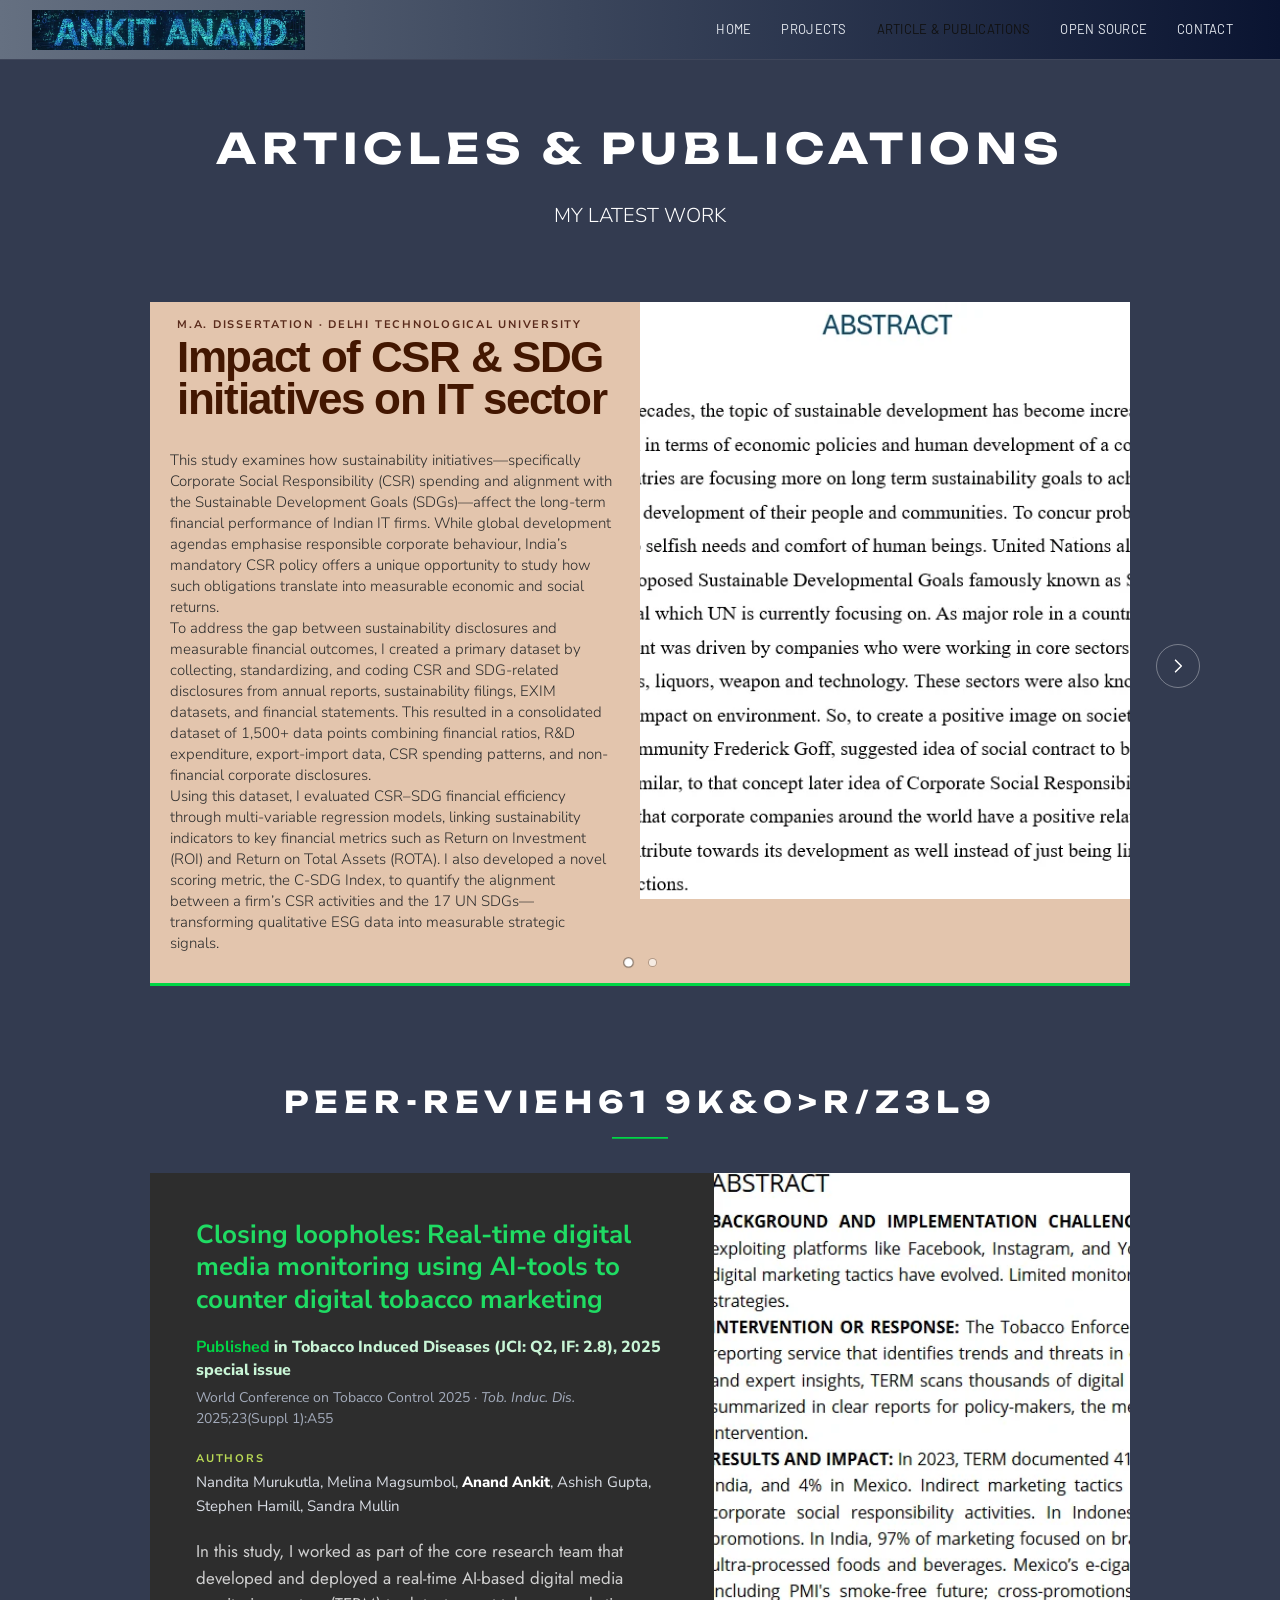
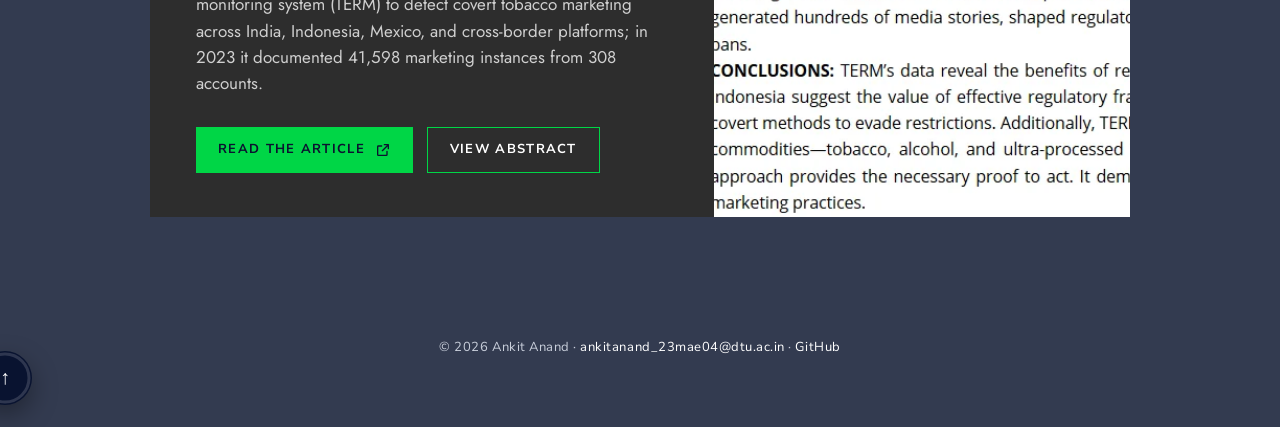
==== commit b7e2de18: "Add intro loader and interactive effects across all pages Home: animated intro (name, AM wave, count" ====
--- a/articles.html
+++ b/articles.html
@@ -12,8 +12,10 @@
   <link href="https://fonts.googleapis.com/css2?family=Arimo:wght@400;700&family=Barlow:wght@300;400;500&family=Jost:wght@300;400;500;600&family=Nunito+Sans:opsz,wght@6..12,300;6..12,400;6..12,600;6..12,700;6..12,800;6..12,900&family=Playfair+Display:wght@700;800;900&family=Poppins:wght@500;600;700&family=Sedgwick+Ave+Display&family=Unbounded:wght@600;700;800&display=swap" rel="stylesheet">
   <link rel="stylesheet" href="assets/css/style.css">
   <link rel="stylesheet" href="assets/css/articles.css">
+  <link rel="stylesheet" href="assets/css/fx.css">
   <script>document.documentElement.classList.add("js");setTimeout(function(){if(!window.__siteReady)document.documentElement.classList.remove("js")},3000);</script>
   <script src="assets/js/main.js" defer></script>
+  <script src="assets/js/fx.js" defer></script>
 </head>
 <body>
   <a class="skip-link" href="#main">Skip to content</a>
--- a/assets/css/style.css
+++ b/assets/css/style.css
@@ -453,8 +453,6 @@
 .os-band { background: var(--slate); color: #fff; padding: 12px 70px 8px; font-size: 56px; letter-spacing: .2em; }
 .os-body { background: var(--charcoal); padding: 30px 20px 200px; text-align: center; }
 .snake { width: min(880px, 100%); height: auto; margin: 0 auto; }
-.os-body .soon { display: inline-block; margin-top: 12px; font: 700 40px/1.2 var(--f-avenir); color: var(--green); text-decoration: none; }
-.os-body .soon:hover { text-decoration: underline; text-underline-offset: 6px; }
 
 /* ---------- Contact ---------- */
 .contact { position: relative; overflow: hidden; padding: 70px 20px 186px; }
@@ -578,7 +576,6 @@
   .pub-left h3 { font-size: 21px; }
   .pub-right { height: 420px; }
   .os-body { padding-bottom: 100px; }
-  .os-body .soon { font-size: 28px; }
   .contact { padding: 50px 12px 90px; }
   .contact-title { font-size: 48px; }
   .contact-box { grid-template-columns: 1fr; padding: 32px 22px; gap: 10px; }
@@ -606,3 +603,45 @@
 @media (max-width: 860px) {
   .edu-bsc .tl-right, .edu-bsc .tl-left { grid-row: auto; }
 }
+
+/* ---------- home: open source → live GitHub repo cards ---------- */
+.os-body { padding-bottom: 110px; }
+.gh-intro { margin: 18px 0 0; font: 400 16px/1.5 var(--f-avenir); letter-spacing: .04em; color: #c9cfd8; }
+.gh-intro a { color: var(--green); font-weight: 700; text-decoration: none; }
+.gh-intro a:hover { text-decoration: underline; text-underline-offset: 4px; }
+.gh-grid {
+  list-style: none; margin: 34px auto 0; padding: 0; max-width: 1200px;
+  display: grid; grid-template-columns: repeat(3, minmax(0, 1fr)); gap: 26px; text-align: left;
+}
+.gh-grid > li { display: flex; min-width: 0; }
+.gh-card {
+  display: flex; flex-direction: column; width: 100%; overflow: hidden; text-decoration: none;
+  background: #383838; border: 1px solid rgba(255, 255, 255, .08); color: #fff;
+  transition: transform .4s var(--ease-wix), box-shadow .4s ease, border-color .4s ease;
+}
+.gh-card:hover, .gh-card:focus-visible {
+  transform: translateY(-6px); border-color: rgba(0, 214, 70, .6);
+  box-shadow: 0 16px 34px rgba(0, 0, 0, .4), 0 0 0 1px rgba(0, 214, 70, .25);
+}
+.gh-thumb { display: block; aspect-ratio: 16 / 9; overflow: hidden; background: #fff; }
+.gh-thumb img { width: 100%; height: 100%; object-fit: cover; object-position: center top; transition: transform .6s var(--ease-wix); }
+.gh-card:hover .gh-thumb img { transform: scale(1.05); }
+.gh-body { display: flex; flex-direction: column; flex: 1; gap: 10px; padding: 20px 22px 22px; }
+.gh-name { font: 800 17px/1.3 var(--f-avenir); text-transform: uppercase; letter-spacing: .02em; }
+.gh-desc { flex: 1; font: 400 14px/1.55 var(--f-avenir); color: #cfcfcf; }
+.gh-meta { display: flex; flex-wrap: wrap; gap: 6px 16px; font: 600 13px/1.4 var(--f-avenir); color: #a9b1bd; }
+.gh-lang::before {
+  content: ""; display: inline-block; width: 10px; height: 10px; margin-right: 6px; border-radius: 50%;
+  background: var(--c, #9aa3ad); vertical-align: -1px;
+}
+.gh-stars { color: #e3c86a; }
+.gh-cta { margin-top: 4px; padding-top: 12px; border-top: 2px solid #4a4a4a; font: 700 14px/1.2 var(--f-avenir); color: var(--green); transition: border-color .4s ease; }
+.gh-card:hover .gh-cta { border-color: var(--green); }
+.gh-actions { display: flex; flex-wrap: wrap; justify-content: center; gap: 14px; margin-top: 40px; }
+.gh-actions .btn-green { height: 48px; padding: 0 28px; font-size: 14px; text-transform: uppercase; letter-spacing: .02em; }
+.gh-actions .btn-outline { min-width: 0; padding: 0 28px; }
+@media (max-width: 1100px) { .gh-grid { grid-template-columns: repeat(2, minmax(0, 1fr)); } }
+@media (max-width: 860px) {
+  .gh-grid { grid-template-columns: 1fr; max-width: 520px; gap: 20px; }
+  .os-body { padding-bottom: 80px; }
+}
--- a/assets/css/fx.css
+++ b/assets/css/fx.css
@@ -0,0 +1,235 @@
+/* =========================================================
+   INTERACTIVE EFFECTS (all pages, loaded after style.css + page css)
+   Home: intro loader, hero letter cascade + typewriter + mouse depth, impact counters,
+   self-drawing timeline, sliding tab indicator, floating skill pills.
+   Everywhere: page transitions, decoding headings, cursor spotlight on cards, button ripples,
+   scroll progress, auto-hiding header, cursor ring, magnetic buttons, certificate tilt,
+   back-to-top ring, "Let's talk" chip, slideshow timer bar.
+   ========================================================= */
+
+/* ---------- intro loader ---------- */
+html.intro-lock, html.intro-lock body { overflow: hidden; }
+.intro { position: fixed; inset: 0; z-index: 1000; display: grid; place-items: center; cursor: pointer; }
+.intro[hidden] { display: none; }
+.intro-panel {
+  position: absolute; left: 0; right: 0; height: 50.2%;
+  background: linear-gradient(90deg, #0b1330 0%, var(--navy-2) 55%, #1c2640 100%);
+  transition: transform 1.05s var(--ease-wix);
+}
+.intro-panel.top { top: 0; }
+.intro-panel.bottom { bottom: 0; }
+.intro-panel.top::after { /* thin green seam where the screen splits */
+  content: ""; position: absolute; left: 0; right: 0; bottom: 0; height: 1px;
+  background: linear-gradient(90deg, transparent, var(--green), transparent);
+  transform: scaleX(0); animation: intro-seam 1.4s .5s var(--ease-wix) forwards;
+}
+.intro.is-done .intro-panel.top { transform: translateY(-101%); }
+.intro.is-done .intro-panel.bottom { transform: translateY(101%); }
+
+.intro-content { position: relative; z-index: 1; text-align: center; padding: 0 20px; transition: opacity .35s ease, transform .6s var(--ease-wix); }
+.intro.is-done .intro-content { opacity: 0; transform: scale(.94); }
+.intro-name {
+  display: flex; justify-content: center; flex-wrap: wrap;
+  font: 700 clamp(26px, 6vw, 74px)/1.2 var(--f-lulo); letter-spacing: .16em; color: #fff; text-transform: uppercase;
+}
+.intro-name .ch {
+  display: inline-block; opacity: 0; transform: translateY(46px) rotate(9deg); filter: blur(6px);
+  animation: intro-letter .75s var(--ease-wix) forwards; animation-delay: calc(.12s + var(--i) * .055s);
+}
+.intro-name .sp { width: .5em; }
+.intro-name .g { color: var(--green); }
+.intro-wave { display: block; width: min(560px, 82vw); height: 76px; margin: 14px auto 0; overflow: visible; }
+.intro-wave path {
+  fill: none; stroke: var(--green); stroke-width: 2.2; stroke-linecap: round; stroke-linejoin: round;
+  stroke-dasharray: 1; stroke-dashoffset: 1; filter: drop-shadow(0 0 6px rgba(0, 214, 70, .55));
+  animation: intro-draw 1.5s .35s var(--ease-wix) forwards;
+}
+.intro-sub {
+  margin-top: 16px; font: 300 clamp(12px, 1.6vw, 16px)/1.6 var(--f-avenir); letter-spacing: .42em;
+  text-transform: uppercase; color: var(--mint); opacity: 0; animation: intro-fade .8s .95s forwards;
+}
+.intro-count {
+  position: absolute; z-index: 1; right: 5vw; bottom: 4vh;
+  font: 700 clamp(46px, 9vw, 118px)/1 var(--f-lulo); color: rgba(255, 255, 255, .07); letter-spacing: .04em;
+  transition: opacity .3s;
+}
+.intro.is-done .intro-count, .intro.is-done .intro-skip, .intro.is-done .intro-bar { opacity: 0; }
+.intro-bar { position: absolute; z-index: 1; left: 0; bottom: 0; height: 3px; width: 100%; background: var(--green); transform-origin: left; transform: scaleX(0); transition: opacity .3s; }
+.intro-skip {
+  position: absolute; z-index: 2; top: 22px; right: 24px; padding: 8px 16px; cursor: pointer;
+  background: transparent; border: 1px solid rgba(255, 255, 255, .28); color: #dfe5ee;
+  font: 400 12px/1 var(--f-din); letter-spacing: .18em; text-transform: uppercase; transition: border-color .3s, color .3s, opacity .3s;
+}
+.intro-skip:hover { border-color: var(--green); color: var(--green); }
+@keyframes intro-letter { to { opacity: 1; transform: none; filter: none; } }
+@keyframes intro-draw { to { stroke-dashoffset: 0; } }
+@keyframes intro-fade { to { opacity: 1; } }
+@keyframes intro-seam { to { transform: scaleX(1); } }
+
+/* ---------- hero: letter cascade + typewriter ---------- */
+.hero-title .ch { display: inline-block; opacity: 0; transform: translateY(.55em) rotateX(-70deg); transform-origin: bottom; }
+.hero-ready .hero-title .ch { animation: hero-ch .9s var(--ease-wix) forwards; animation-delay: calc(var(--i) * .045s); }
+@keyframes hero-ch { to { opacity: 1; transform: none; } }
+.hero-sub { opacity: 0; transform: translateY(14px); transition: opacity .8s ease .55s, transform .8s var(--ease-wix) .55s; }
+.hero-ready .hero-sub { opacity: 1; transform: none; }
+.hero-typed {
+  margin-top: 6px; min-height: 1.6em; font: 600 19px/1.6 var(--f-avenir); letter-spacing: .06em; color: #fff;
+  opacity: 0; transition: opacity .8s ease .9s;
+}
+.hero-ready .hero-typed { opacity: 1; }
+.hero-typed .word { color: var(--green); }
+.hero-typed .caret { display: inline-block; width: 2px; height: 1.05em; margin-left: 3px; vertical-align: -2px; background: var(--green); animation: caret-blink 1s steps(1) infinite; }
+@keyframes caret-blink { 50% { opacity: 0; } }
+
+/* ---------- impact counters ---------- */
+.impact {
+  display: grid; grid-template-columns: repeat(4, 1fr); gap: 0;
+  max-width: 1180px; margin: 10px auto 70px; padding: 0 20px;
+}
+.impact-item { padding: 6px 26px; border-left: 2px solid rgba(194, 255, 0, .55); }
+.impact-num { display: block; font: 700 clamp(30px, 3.4vw, 46px)/1.1 var(--f-lulo); color: var(--lime); letter-spacing: .02em; font-variant-numeric: tabular-nums; }
+.impact-label { display: block; margin-top: 10px; font: 600 15px/1.45 var(--f-avenir); color: #f3eaff; }
+
+/* ---------- scroll progress + auto-hiding header ---------- */
+.scroll-progress {
+  position: fixed; z-index: 120; top: 0; left: 0; right: 0; height: 3px; pointer-events: none;
+  background: linear-gradient(90deg, var(--green), var(--lime)); transform-origin: left; transform: scaleX(0);
+}
+.site-header { transition: transform .45s var(--ease-wix), box-shadow .3s ease; }
+.header-hidden .site-header { transform: translateY(-100%); }
+.header-scrolled .site-header { box-shadow: 0 8px 24px rgba(0, 0, 0, .28); }
+
+/* ---------- cursor ring (desktop, fine pointers only) ---------- */
+.cursor-ring {
+  position: fixed; z-index: 1001; top: 0; left: 0; width: 34px; height: 34px; margin: -17px 0 0 -17px;
+  border: 1.5px solid rgba(0, 214, 70, .85); border-radius: 50%; pointer-events: none; opacity: 0;
+  transition: width .25s var(--ease-wix), height .25s var(--ease-wix), margin .25s var(--ease-wix), background-color .25s, opacity .3s;
+  mix-blend-mode: normal;
+}
+.cursor-ring.is-on { opacity: 1; }
+.cursor-ring.is-hover { width: 58px; height: 58px; margin: -29px 0 0 -29px; background: rgba(0, 214, 70, .12); }
+
+/* ---------- certificate tilt ---------- */
+.cert { transform-style: preserve-3d; will-change: transform; }
+.cert.is-tilting { transition: transform .12s linear, box-shadow .4s ease; }
+
+/* ---------- back to top ---------- */
+.to-top {
+  position: fixed; z-index: 110; right: 22px; bottom: 22px; width: 54px; height: 54px; border: 0; border-radius: 50%;
+  background: var(--navy); color: #fff; cursor: pointer; display: grid; place-items: center;
+  box-shadow: 0 10px 26px rgba(0, 0, 0, .35); opacity: 0; transform: translateY(16px) scale(.9); pointer-events: none;
+  transition: opacity .35s ease, transform .45s var(--ease-wix), background-color .3s;
+}
+.to-top.is-on { opacity: 1; transform: none; pointer-events: auto; }
+.to-top:hover { background: #12204a; }
+.to-top svg { position: absolute; inset: 0; width: 100%; height: 100%; transform: rotate(-90deg); }
+.to-top .track { fill: none; stroke: rgba(255, 255, 255, .15); stroke-width: 3; }
+.to-top .ring { fill: none; stroke: var(--green); stroke-width: 3; stroke-linecap: round; stroke-dasharray: 1; stroke-dashoffset: 1; }
+.to-top .arrow { position: relative; font-size: 20px; line-height: 1; }
+
+/* ---------- page transitions ---------- */
+.page-wipe {
+  position: fixed; inset: 0; z-index: 1100; pointer-events: none;
+  background: linear-gradient(90deg, #0b1330, var(--navy-2) 60%, #1c2640);
+  transform: scaleY(0); transform-origin: bottom;
+}
+.page-wipe::after {
+  content: ""; position: absolute; left: 0; right: 0; top: 0; height: 3px; background: var(--green);
+}
+.wipe-in .page-wipe { transform: scaleY(1); transform-origin: top; animation: wipe-out .75s var(--ease-wix) .05s forwards; }
+.is-leaving .page-wipe { pointer-events: auto; transform-origin: bottom; animation: wipe-cover .45s var(--ease-wix) forwards; }
+@keyframes wipe-cover { from { transform: scaleY(0); } to { transform: scaleY(1); } }
+@keyframes wipe-out { from { transform: scaleY(1); } to { transform: scaleY(0); } }
+
+/* ---------- cursor spotlight on cards ---------- */
+.spot-glow {
+  position: absolute; inset: 0; z-index: 3; pointer-events: none; opacity: 0; border-radius: inherit;
+  background: radial-gradient(380px circle at var(--mx, 50%) var(--my, 50%), rgba(0, 214, 70, .16), rgba(194, 255, 0, .05) 40%, transparent 65%);
+  transition: opacity .35s ease;
+}
+.has-spot:hover > .spot-glow { opacity: 1; }
+
+/* ---------- button ripples ---------- */
+.btn-green, .btn-outline, .pj-filter, .tab, .art-arrow, .to-top { position: relative; overflow: hidden; }
+.ripple {
+  position: absolute; border-radius: 50%; pointer-events: none; width: 12px; height: 12px; margin: -6px 0 0 -6px;
+  background: rgba(255, 255, 255, .45); transform: scale(0); animation: ripple .65s ease-out forwards;
+}
+.btn-outline .ripple, .pj-filter .ripple, .tab .ripple { background: rgba(0, 214, 70, .35); }
+@keyframes ripple { to { transform: scale(26); opacity: 0; } }
+
+/* ---------- self-drawing timeline ---------- */
+.timeline::before { background: rgba(0, 214, 70, .22); }
+.tl-fill {
+  position: absolute; left: 651px; top: 10px; bottom: 0; width: 2px; z-index: 0; pointer-events: none;
+  background: linear-gradient(180deg, var(--green), #6dff9c); box-shadow: 0 0 12px rgba(0, 214, 70, .7);
+  transform-origin: top; transform: scaleY(0);
+}
+.tl-dot { z-index: 1; transition: background-color .4s ease, transform .4s var(--ease-wix); }
+.timeline.is-drawing .tl-dot:not(.is-lit) { background: #3f5a4a; animation: none; transform: scale(.8); }
+.tl-dot.is-lit { transform: scale(1.15); }
+
+/* ---------- sliding tab indicator ---------- */
+.tablist { position: relative; }
+.tab-ink {
+  position: absolute; left: 0; bottom: 0; height: 3px; width: 0; background: var(--green); pointer-events: none;
+  transition: transform .45s var(--ease-wix), width .45s var(--ease-wix);
+}
+.tab[aria-selected="true"] { text-decoration: none; }
+
+/* ---------- floating skill pills ---------- */
+@keyframes pill-float { from { translate: 0 0; } to { translate: 0 -6px; } }
+.pill[data-anim="fade-expand"].is-in {
+  animation: wix-fade 1.2s linear var(--delay, 0s) both, wix-expand 1.2s var(--ease-wix) var(--delay, 0s) both,
+    pill-float var(--fd, 3.6s) ease-in-out 1.6s infinite alternate;
+}
+.pill[data-anim="fade-expand-lg"].is-in {
+  animation: wix-fade 1.8s linear var(--delay, .9s) both, wix-expand 1.8s var(--ease-wix) var(--delay, .9s) both,
+    pill-float var(--fd, 4.2s) ease-in-out 2.8s infinite alternate;
+}
+.pill { transition: scale .35s var(--ease-wix), box-shadow .35s ease, filter .35s ease; cursor: default; }
+.pill:hover { scale: 1.1; box-shadow: 0 12px 26px rgba(0, 0, 0, .3); filter: saturate(1.2); }
+.pills > .pill:nth-child(3n) { --fd: 3.1s; }
+.pills > .pill:nth-child(3n+1) { --fd: 4.4s; }
+.pills > .pill:nth-child(4n+2) { --fd: 3.8s; }
+
+/* ---------- hero depth on mouse move ---------- */
+.hero-copy { transition: translate .6s cubic-bezier(.2, .7, .2, 1); }
+
+/* ---------- "Let's talk" chip ---------- */
+.talk-chip {
+  position: fixed; z-index: 110; right: 88px; bottom: 28px; display: inline-flex; align-items: center; gap: 10px;
+  padding: 12px 20px 12px 16px; border-radius: 999px; text-decoration: none;
+  background: var(--navy); color: #fff; border: 1px solid rgba(0, 214, 70, .55);
+  font: 700 13px/1 var(--f-avenir); letter-spacing: .12em; text-transform: uppercase;
+  box-shadow: 0 10px 26px rgba(0, 0, 0, .35); opacity: 0; transform: translateY(16px); pointer-events: none;
+  transition: opacity .35s ease, transform .45s var(--ease-wix), background-color .3s, border-color .3s;
+}
+.talk-chip.is-on { opacity: 1; transform: none; pointer-events: auto; }
+.talk-chip:hover { background: #12204a; border-color: var(--green); }
+.talk-chip .pulse { width: 9px; height: 9px; border-radius: 50%; background: var(--green); box-shadow: 0 0 0 0 rgba(0, 214, 70, .6); animation: dot-pulse 2s ease-out infinite; }
+
+/* ---------- slideshow timer bar ---------- */
+.slide-timer { position: absolute; left: 0; right: 0; bottom: 0; z-index: 4; height: 3px; background: rgba(0, 0, 0, .12); pointer-events: none; }
+.slide-timer span { display: block; height: 100%; width: 100%; background: var(--green); transform-origin: left; transform: scaleX(0); }
+.slide-timer.run span { animation: slide-timer var(--dur, 7s) linear forwards; }
+.slide-timer.paused span { animation-play-state: paused; }
+@keyframes slide-timer { to { transform: scaleX(1); } }
+
+@media (max-width: 1360px) { .tl-fill { left: calc(45% + 10px); } }
+
+@media (max-width: 860px) {
+  .tl-fill { left: 20px; }
+  .talk-chip { display: none; } /* menu already has Contact; avoid covering content on phones */
+  .impact { grid-template-columns: repeat(2, 1fr); row-gap: 26px; margin-bottom: 50px; }
+  .impact-item { padding: 4px 16px; }
+  .hero-typed { font-size: 15px; }
+  .to-top { right: 14px; bottom: 14px; width: 48px; height: 48px; }
+}
+
+@media (prefers-reduced-motion: reduce) {
+  .page-wipe, .tl-fill, .slide-timer { display: none; }
+  .timeline::before { background: var(--green); }
+  .hero-title .ch, .hero-sub, .hero-typed { opacity: 1 !important; transform: none !important; }
+  .cursor-ring { display: none; }
+}
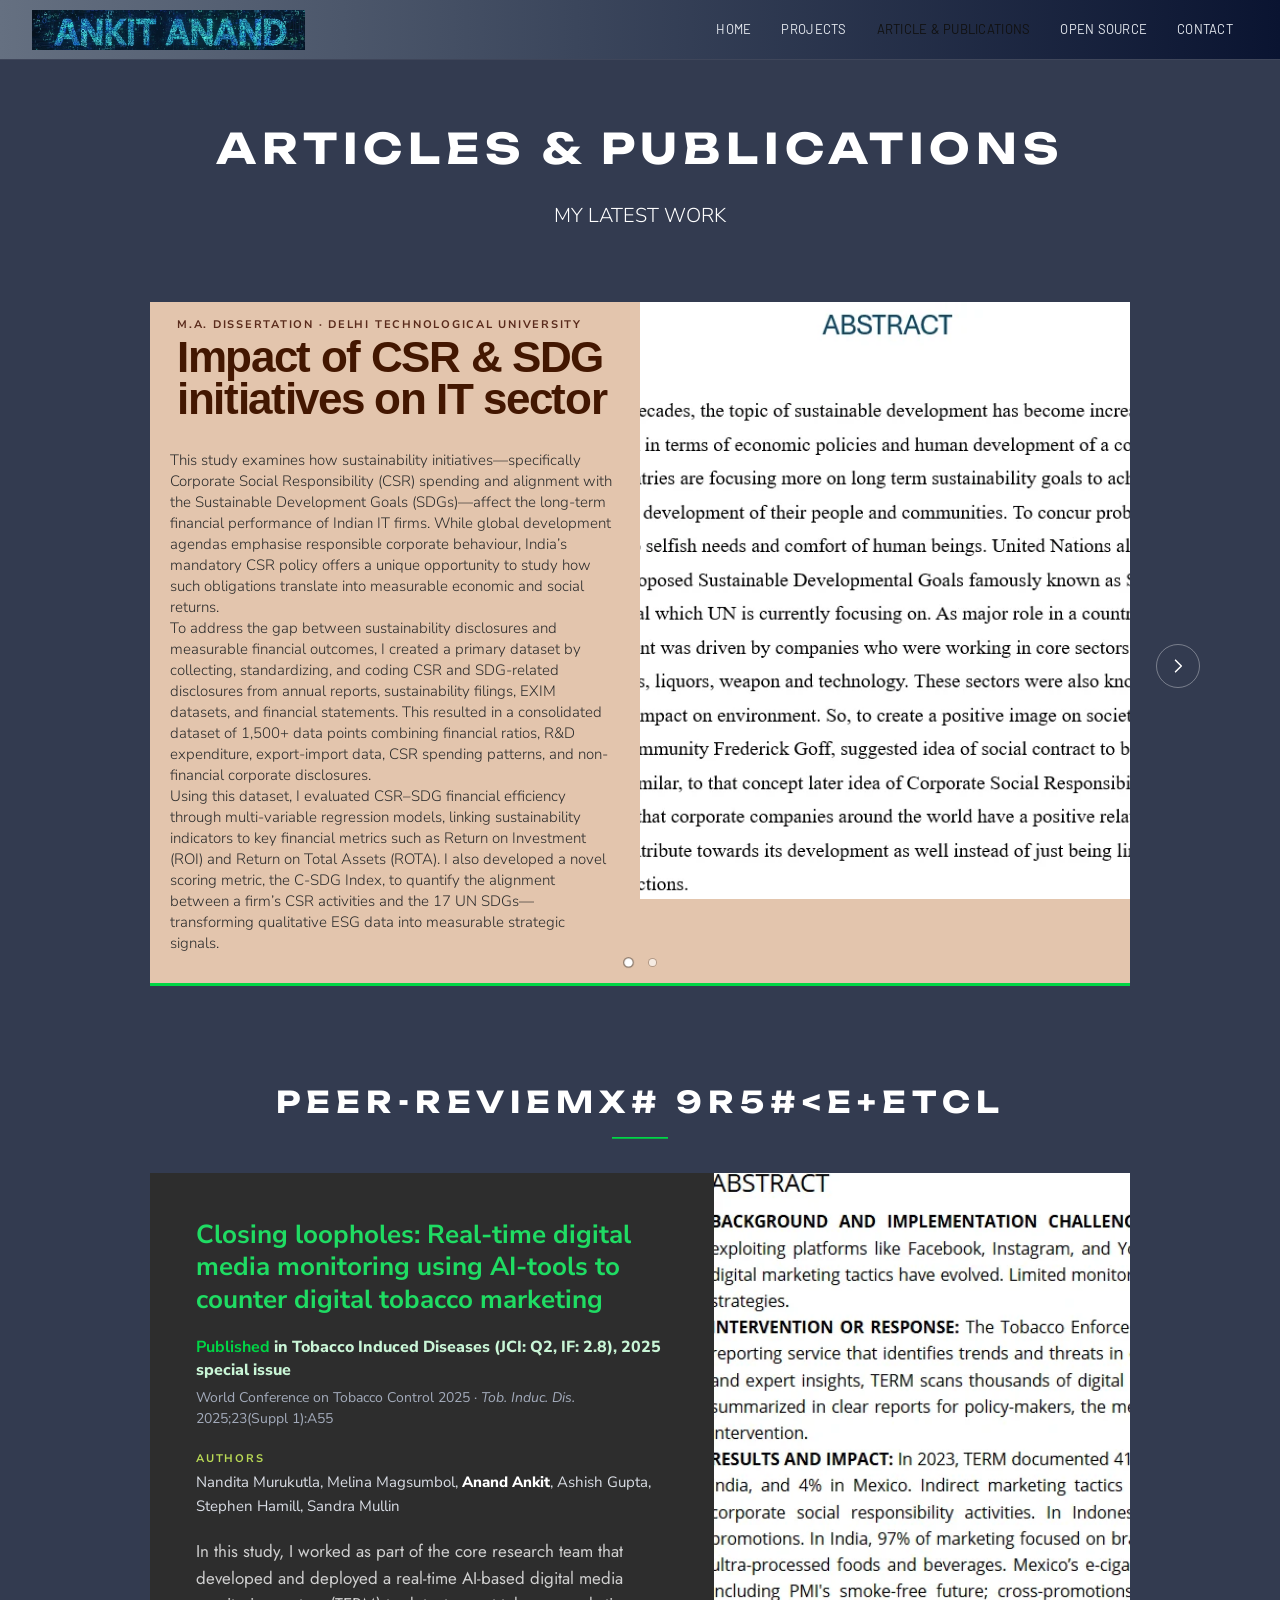
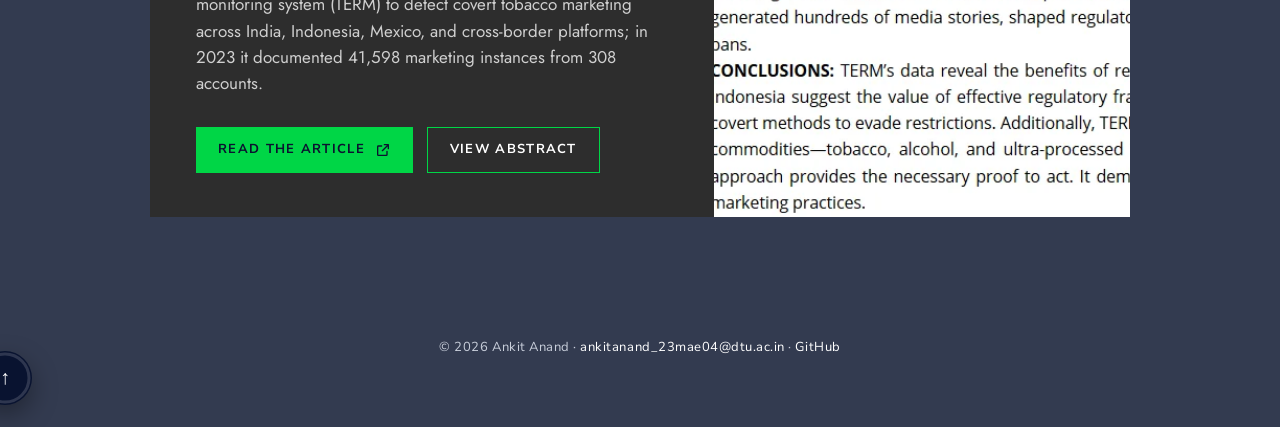
==== commit 101c6fea: "Add canonical and social preview tags to all pages Each page now has a canonical link and Open Graph" ====
--- a/articles.html
+++ b/articles.html
@@ -5,6 +5,15 @@
   <meta name="viewport" content="width=device-width, initial-scale=1">
   <title>articles | Ankit Anand</title>
   <meta name="description" content="Articles and publications by Ankit Anand: an M.A. dissertation on CSR and SDG initiatives in the Indian IT sector, a Bihar–Nigeria poverty study, and a peer-reviewed paper in Tobacco Induced Diseases.">
+  <link rel="canonical" href="https://chuggu12.github.io/articles.html">
+  <meta property="og:type" content="website">
+  <meta property="og:site_name" content="Ankit Anand">
+  <meta property="og:title" content="articles | Ankit Anand">
+  <meta property="og:description" content="Articles and publications by Ankit Anand: an M.A. dissertation on CSR and SDG initiatives in the Indian IT sector, a Bihar–Nigeria poverty study, and a peer-reviewed paper in Tobacco Induced Diseases.">
+  <meta property="og:url" content="https://chuggu12.github.io/articles.html">
+  <meta property="og:image" content="https://chuggu12.github.io/assets/img/og.jpg">
+  <meta property="og:image:alt" content="Ankit Anand">
+  <meta name="twitter:card" content="summary_large_image">
   <meta name="theme-color" content="#0a1431">
   <link rel="icon" href="favicon.svg" type="image/svg+xml">
   <link rel="preconnect" href="https://fonts.googleapis.com">
